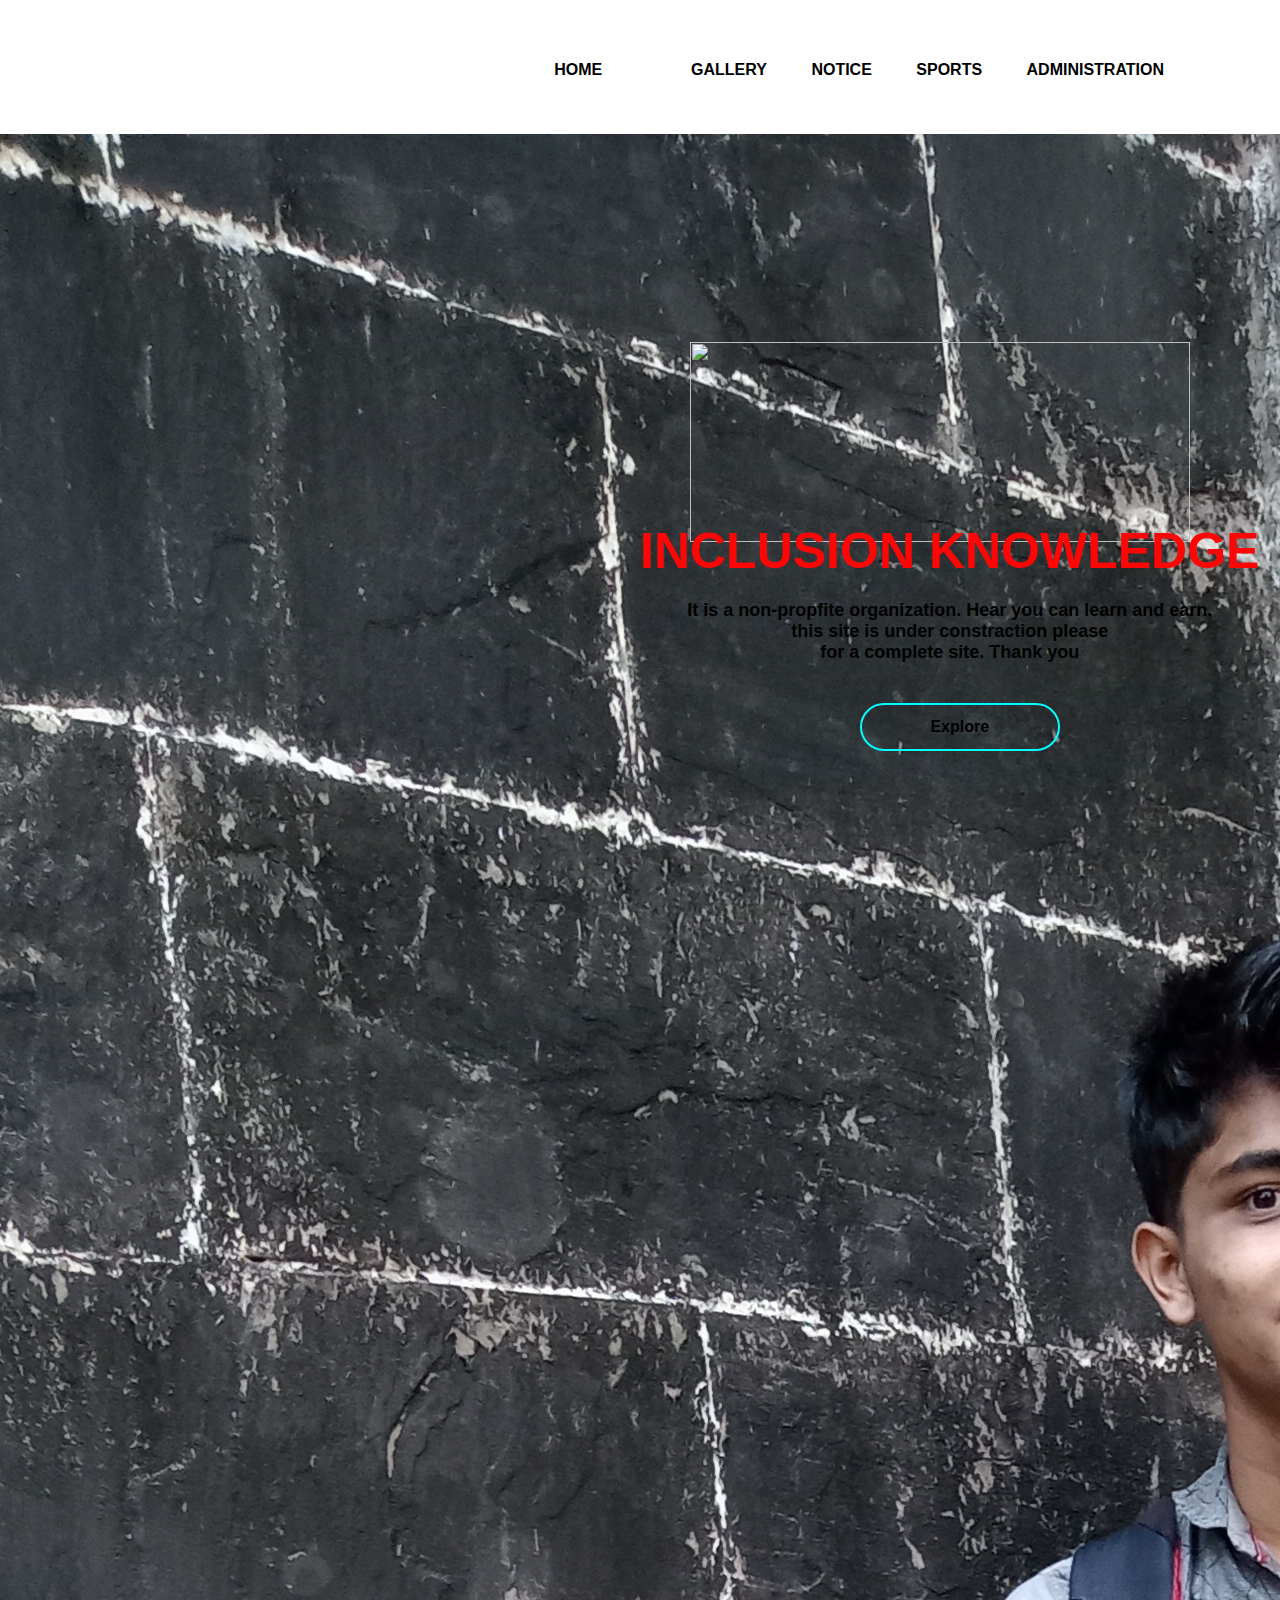
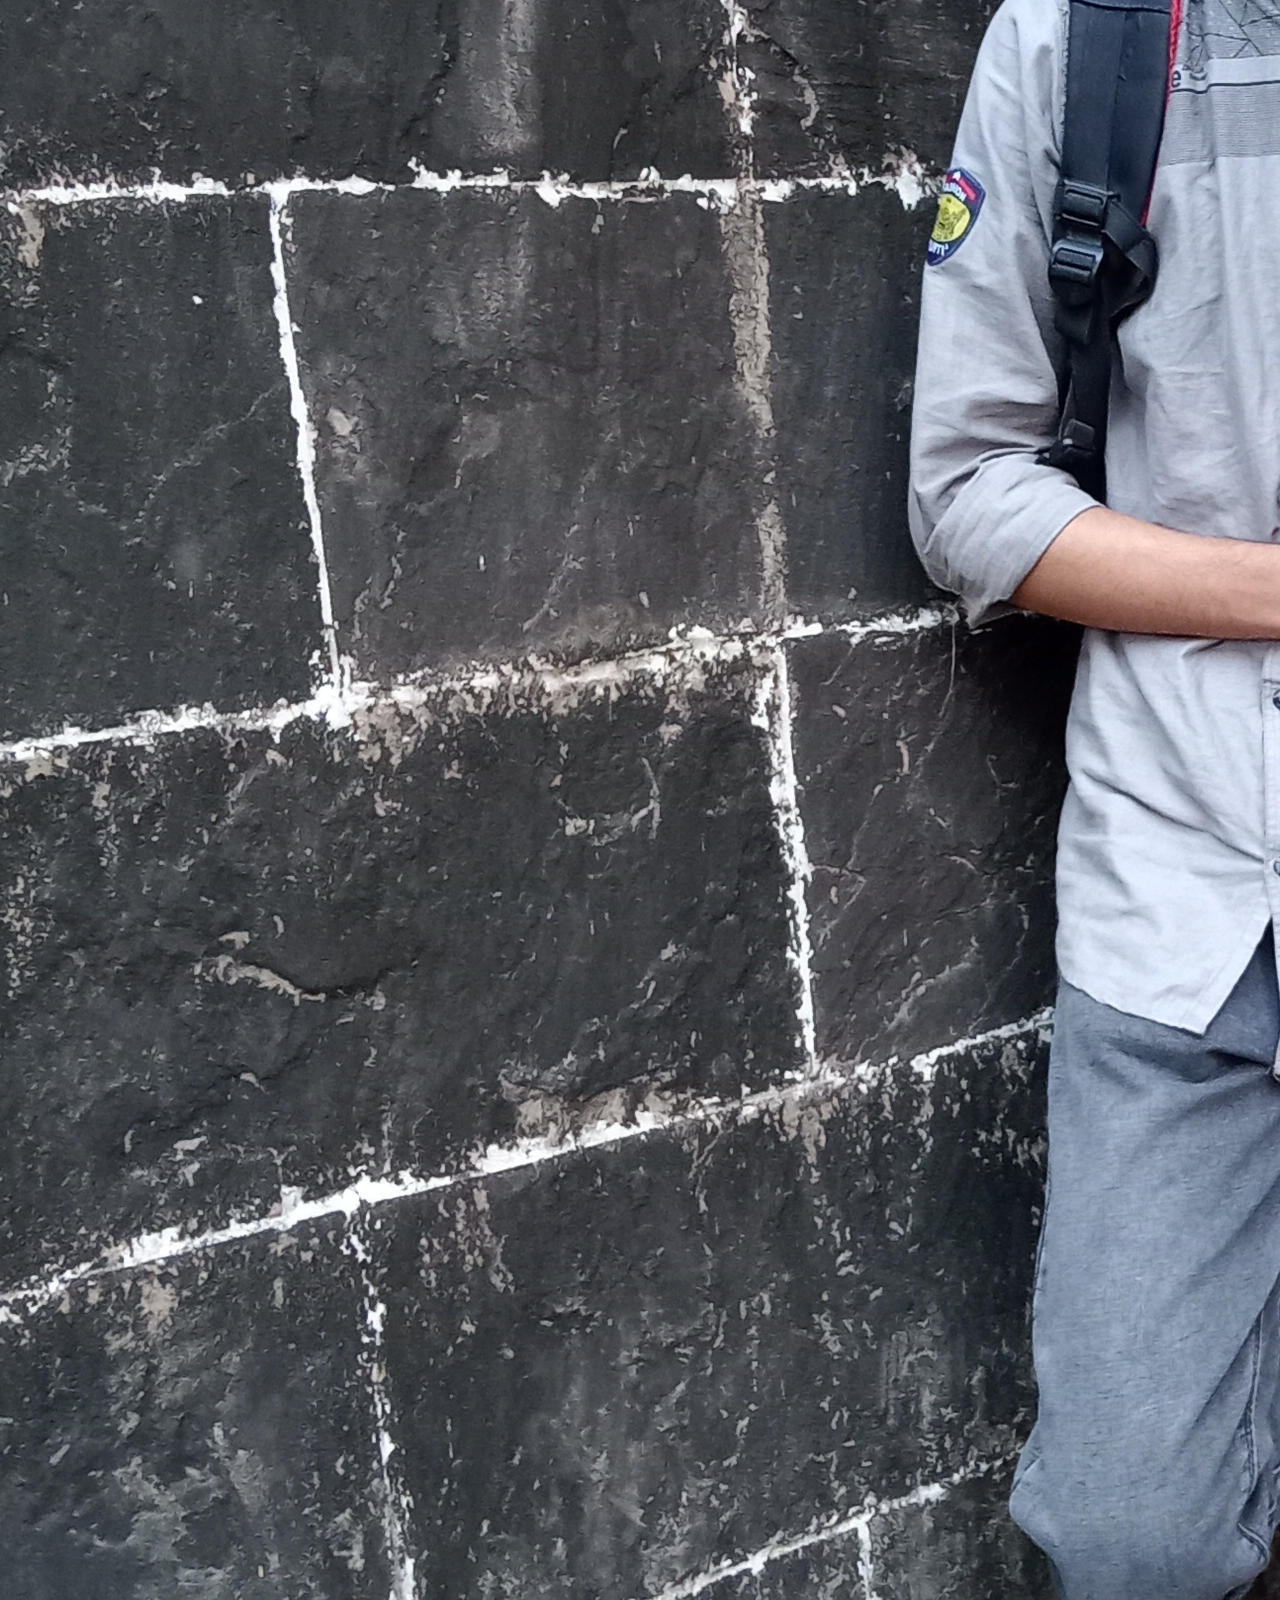
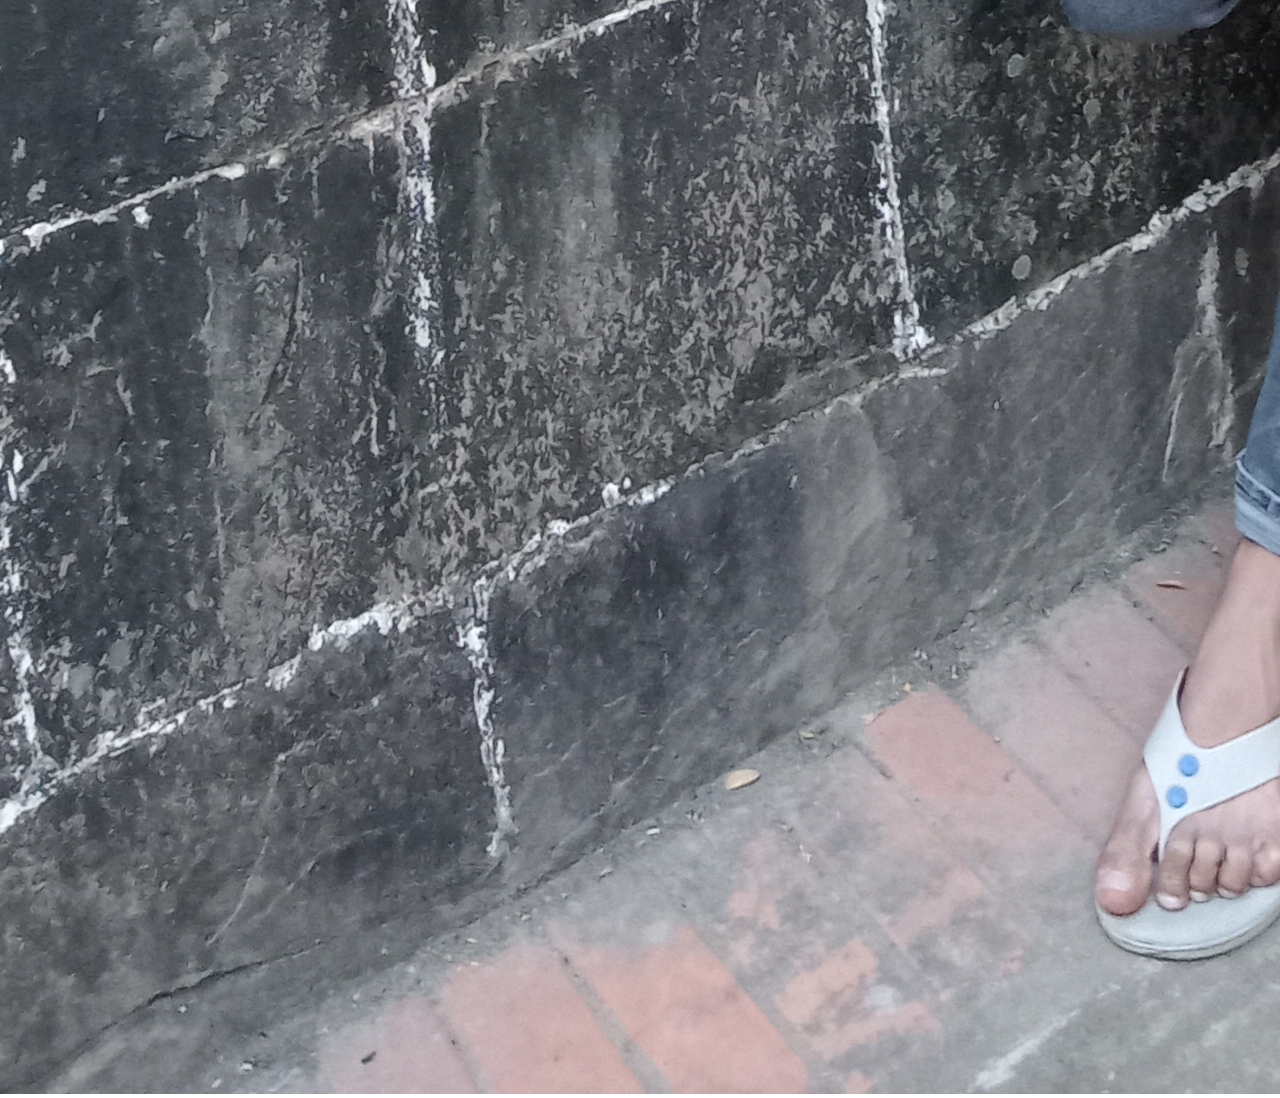
==== index.html @ 39dc2044 "kk" ====
<!DOCTYPE html>
<html lang="en">
<head>
    
    <title>Frist Website</title>
    <link rel="stylesheet" href="style.css">
</head>
<body>
    <div class="banner">
        <div class="navbar">
                
            <ul>
               
                <li><a href="#">Home</a></li>
                <li><a href="#"></a></li>
                <li><a href="#">Gallery</a></li>
                <li><a href="#">Notice</a></li>
                <li><a href="#">Sports</a></li>
                <li><a href="Signup/index.html">Administration</a></li>

            </ul>
        </div>
        <div class="content">
            <img src="images/Inclusion.jpg" class="logo">
            <h1>Inclusion Knowledge </h1>
            <p>It is a non-propfite organization. Hear you can learn and earn. <br>this site is under constraction please <br> for a complete site. Thank you</p>
            <div>
            <button type="button"><span></span>Explore </button>
        </div>
        </div>
        <div>
            <img src="images/me.jpg" alt="">
        </div>
        
    </div>
   
</body>
</html>
---- style.css ----
*{
    margin: 0;
    padding: 0;
    font-family: sans-serif;
}
.banner{
    width: auto;
    height: 100vh;
    background-image: url(images/background.jpg);
    background-size: auto;
    background-position: center;
}

.navbar{
    width: 85%;
    margin: auto;
    padding: 35px 0;
    display: flex;
    align-items: center;
    justify-content: end;
    

}

.navbar ul li{
    list-style: none;
    display: inline-block;
    margin: 20px;
    position: relative;
    transform: translate();

}
.navbar ul li a{
    text-decoration: none;
    color: black;
    text-transform: uppercase;
    font-weight: bold;
    
}
.navbar ul li ::after{
    content: '';
    height: 3px;
    width: 0;
    background-color: aqua;
    position: absolute;
    left: 0;
    bottom: -6px;
    transition: 0.5s;
}
.navbar ul li :hover::after{
    width: 100%;
}
.content{
    width: auto;
    position: absolute;
    top: 38%;
    transform: translateX(380px);
    text-align: center;
}
.logo{
    width: 500px;
    height: 200px;
    cursor: pointer;

}
.logo{
    
    position: absolute;
}   

.content h1{
    text-transform: uppercase;
    color: rgb(255, 6, 6);
    font-size: 50px;
    margin-top: 180px;
    transform: translateX(260px);   
    

}
.content p{
    margin: 20px auto;
    font-size: 18px;
    font-weight: bold;
    transform: translateX(260px);
}
button{
    width: 200px;
    padding: 13px 0;
    text-align: center;
    margin: 20px 10px;
    border-radius: 25px;
    font-size: medium;
    font-weight: bold;
    border: 2px solid aqua;
    background: transparent;
    color: rgb(0, 0, 0);
    cursor: pointer;
    position: relative;
    overflow: hidden;
    transform: translateX(270px);
    transition: 0.5s;
}
span{
    background: aqua;
    height: 100%;
    width: 0;
    border-radius: 25px;
    position: absolute;
    left: 0;
    bottom: 0;
    z-index: -1;
    
}
button:hover span{
    width: 100%;
}
button:hover{
    border: none;
}
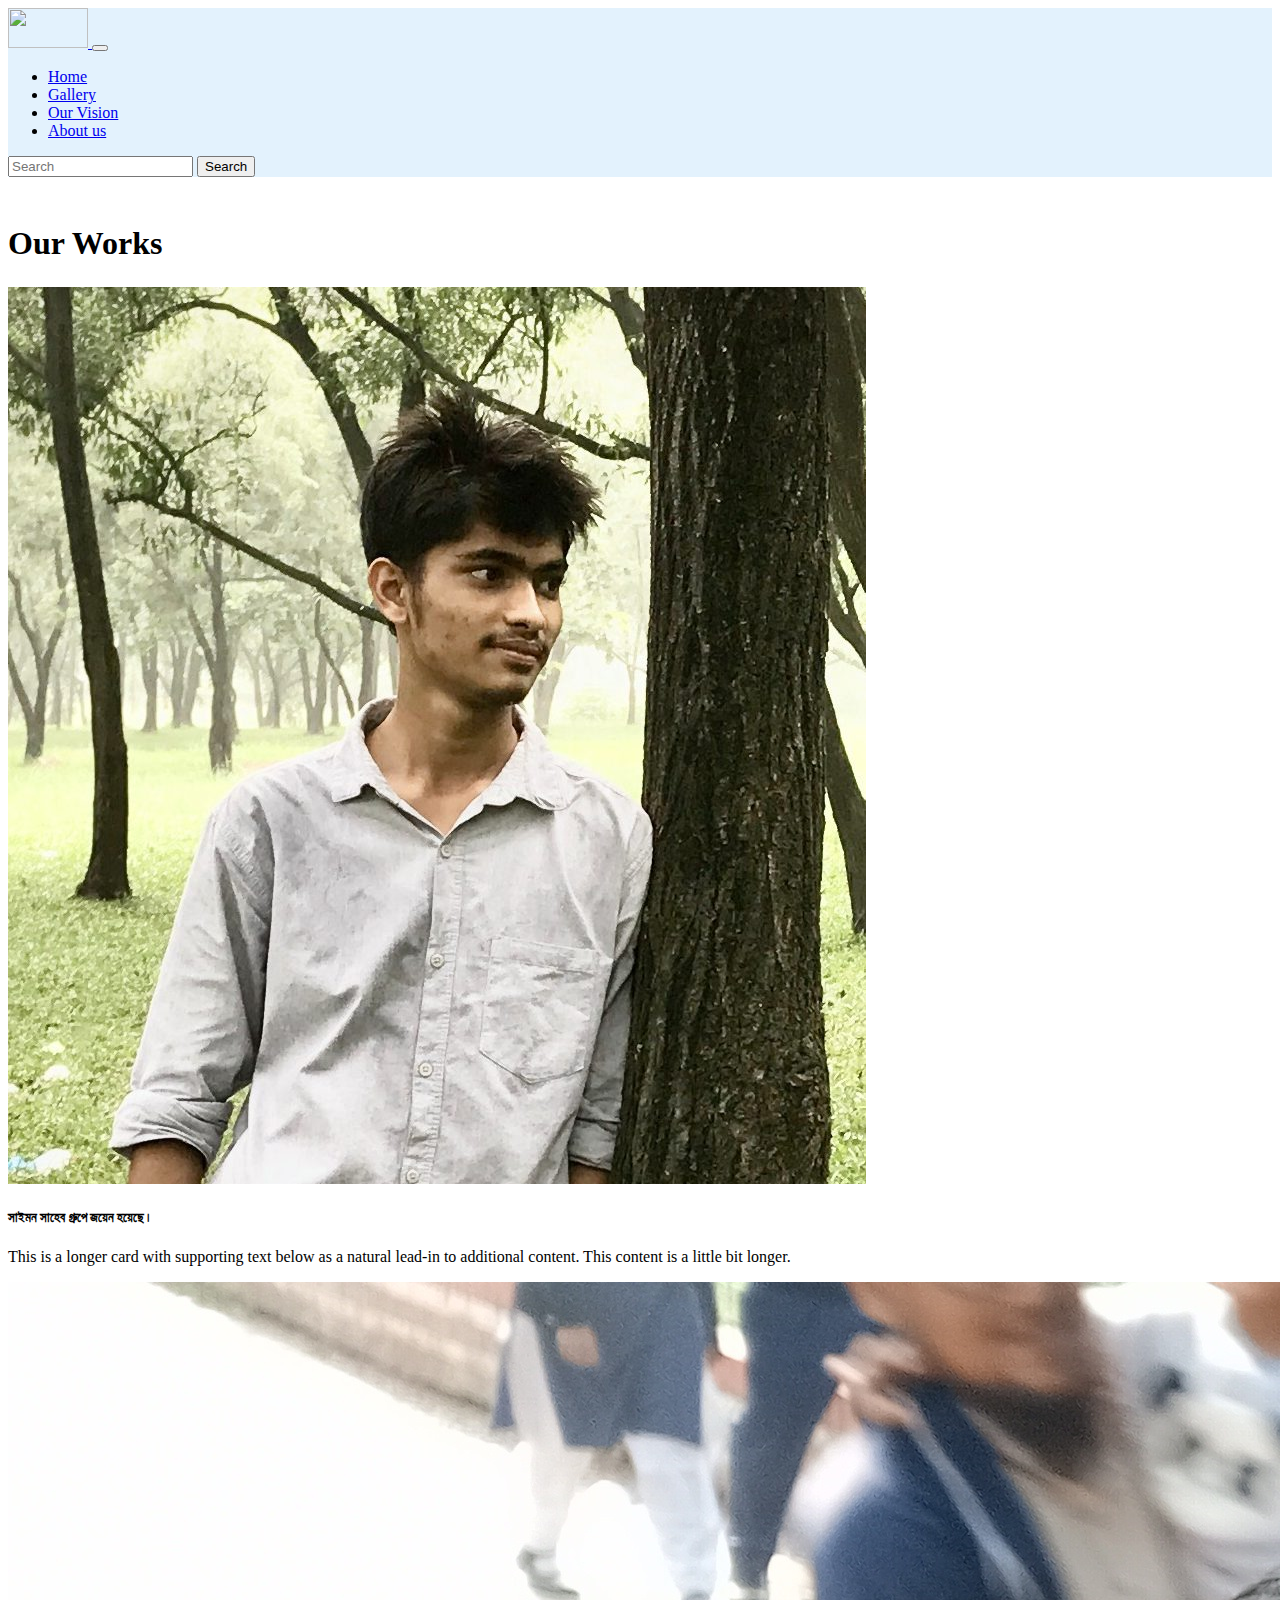
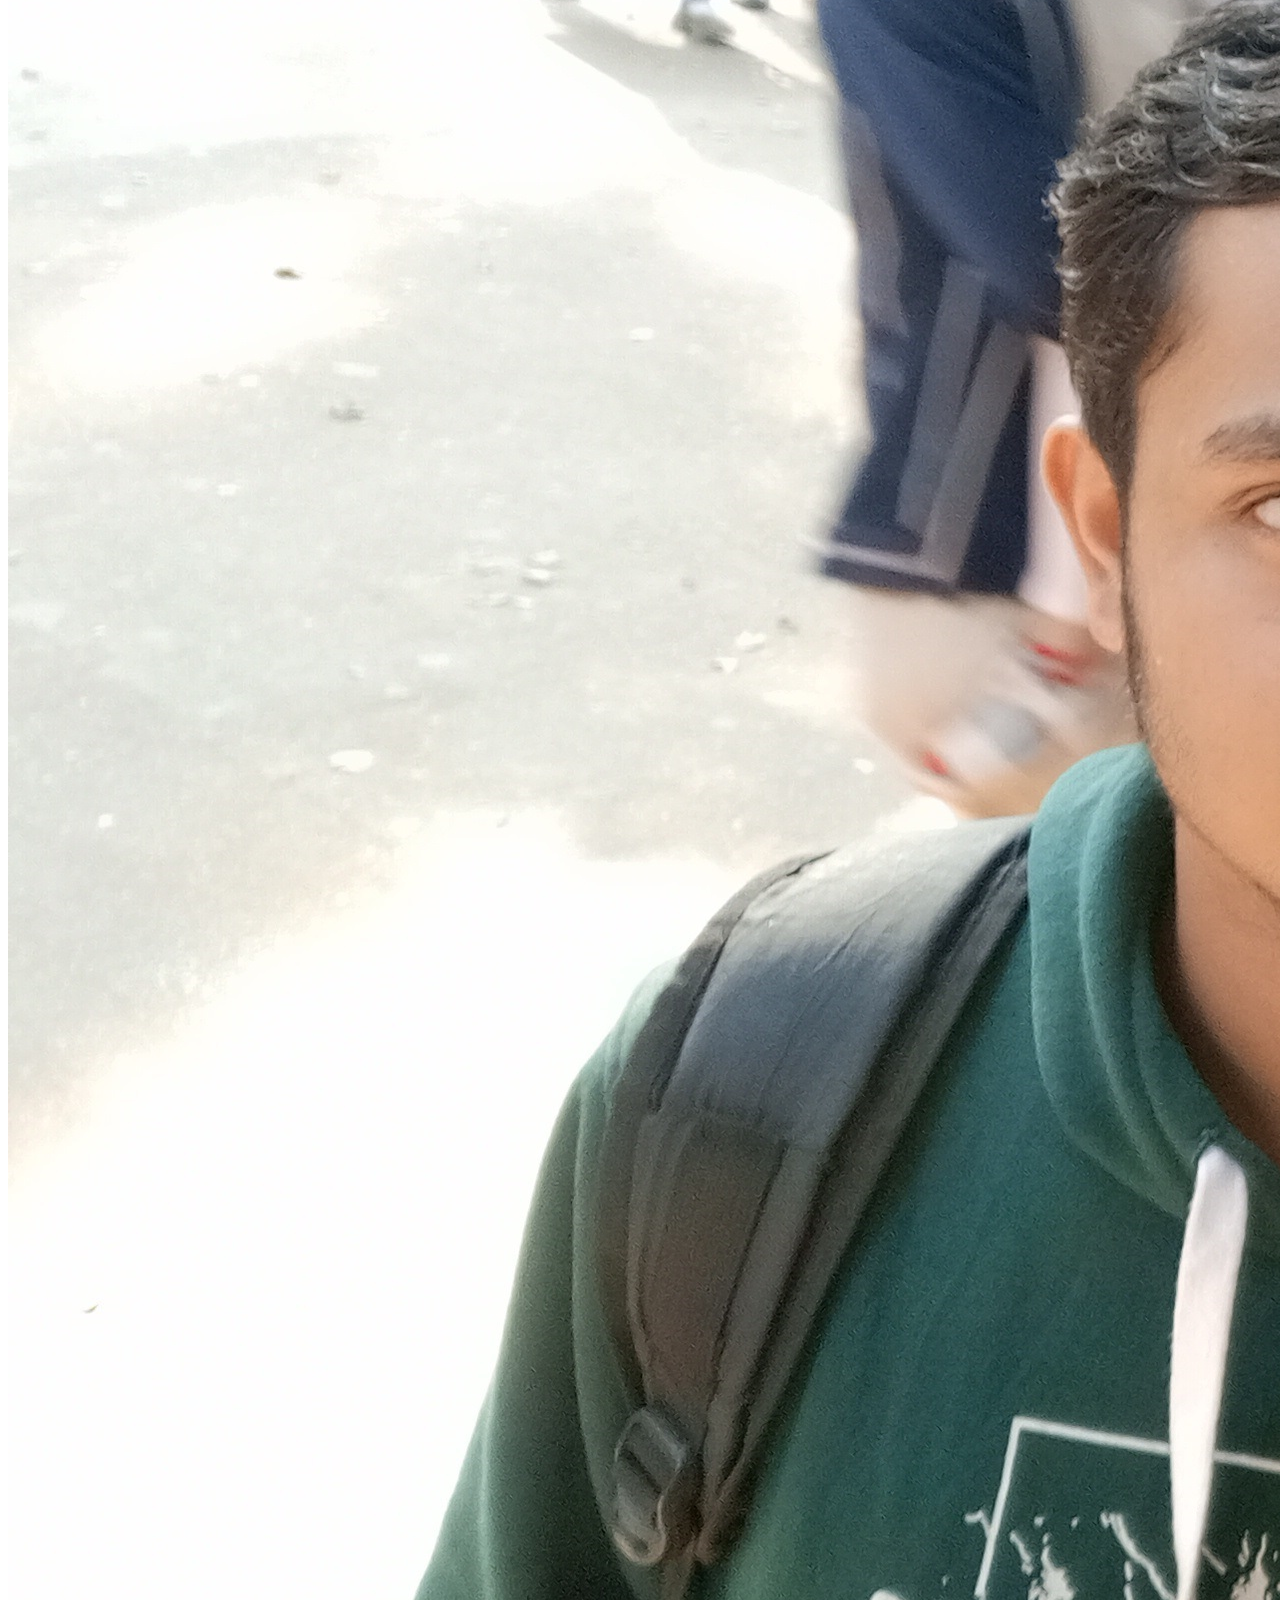
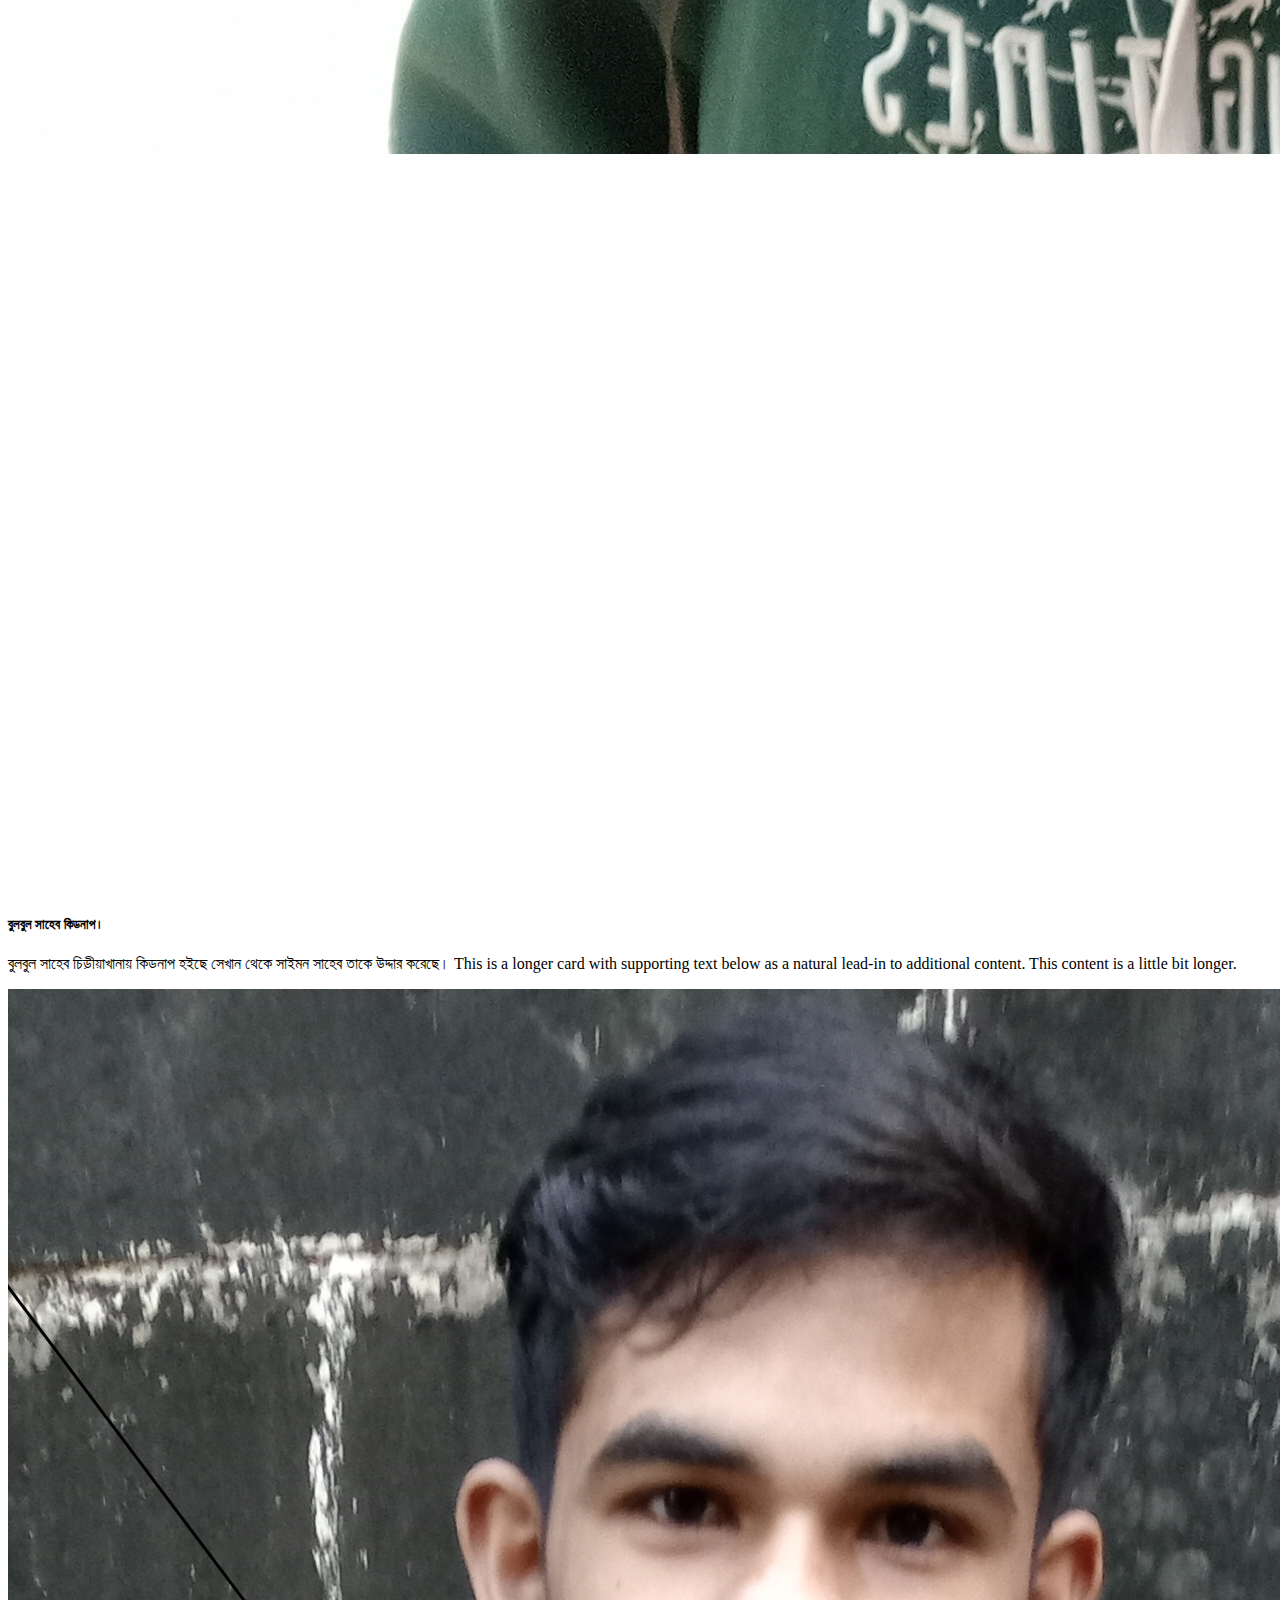
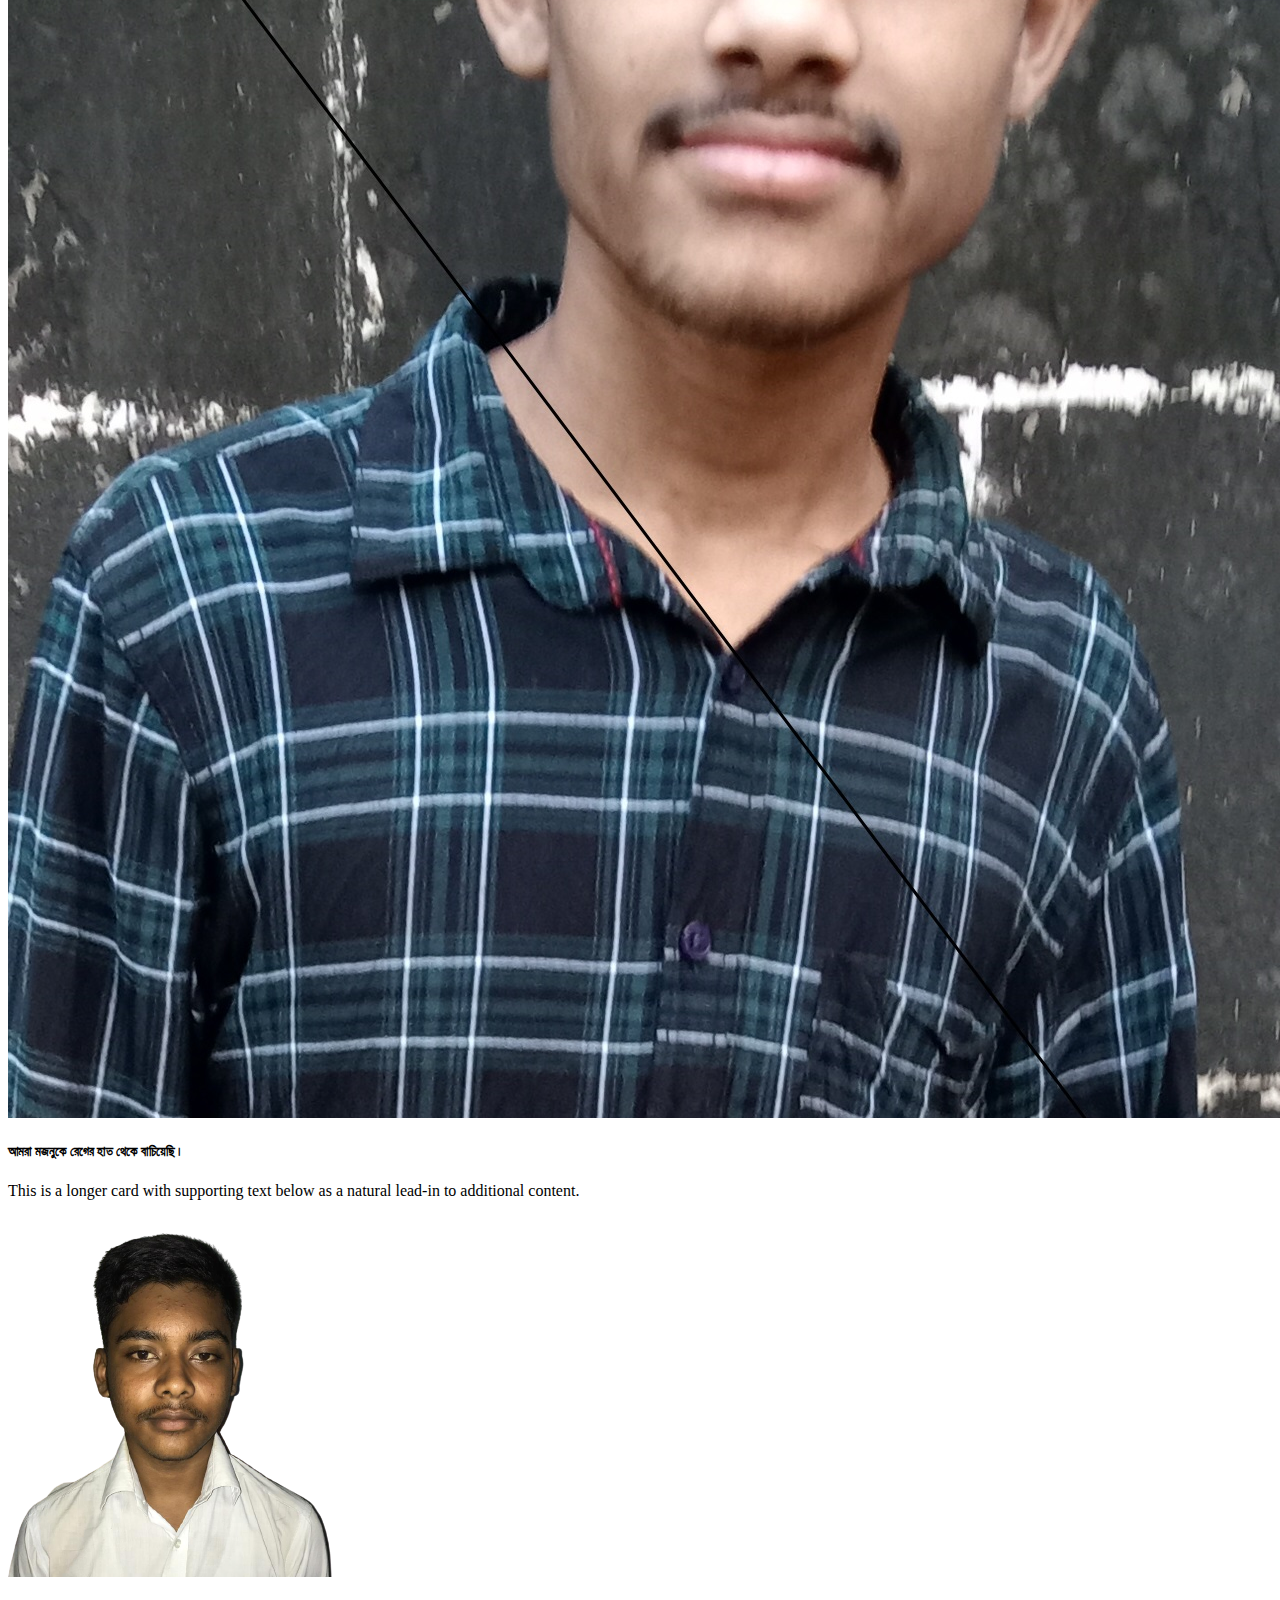
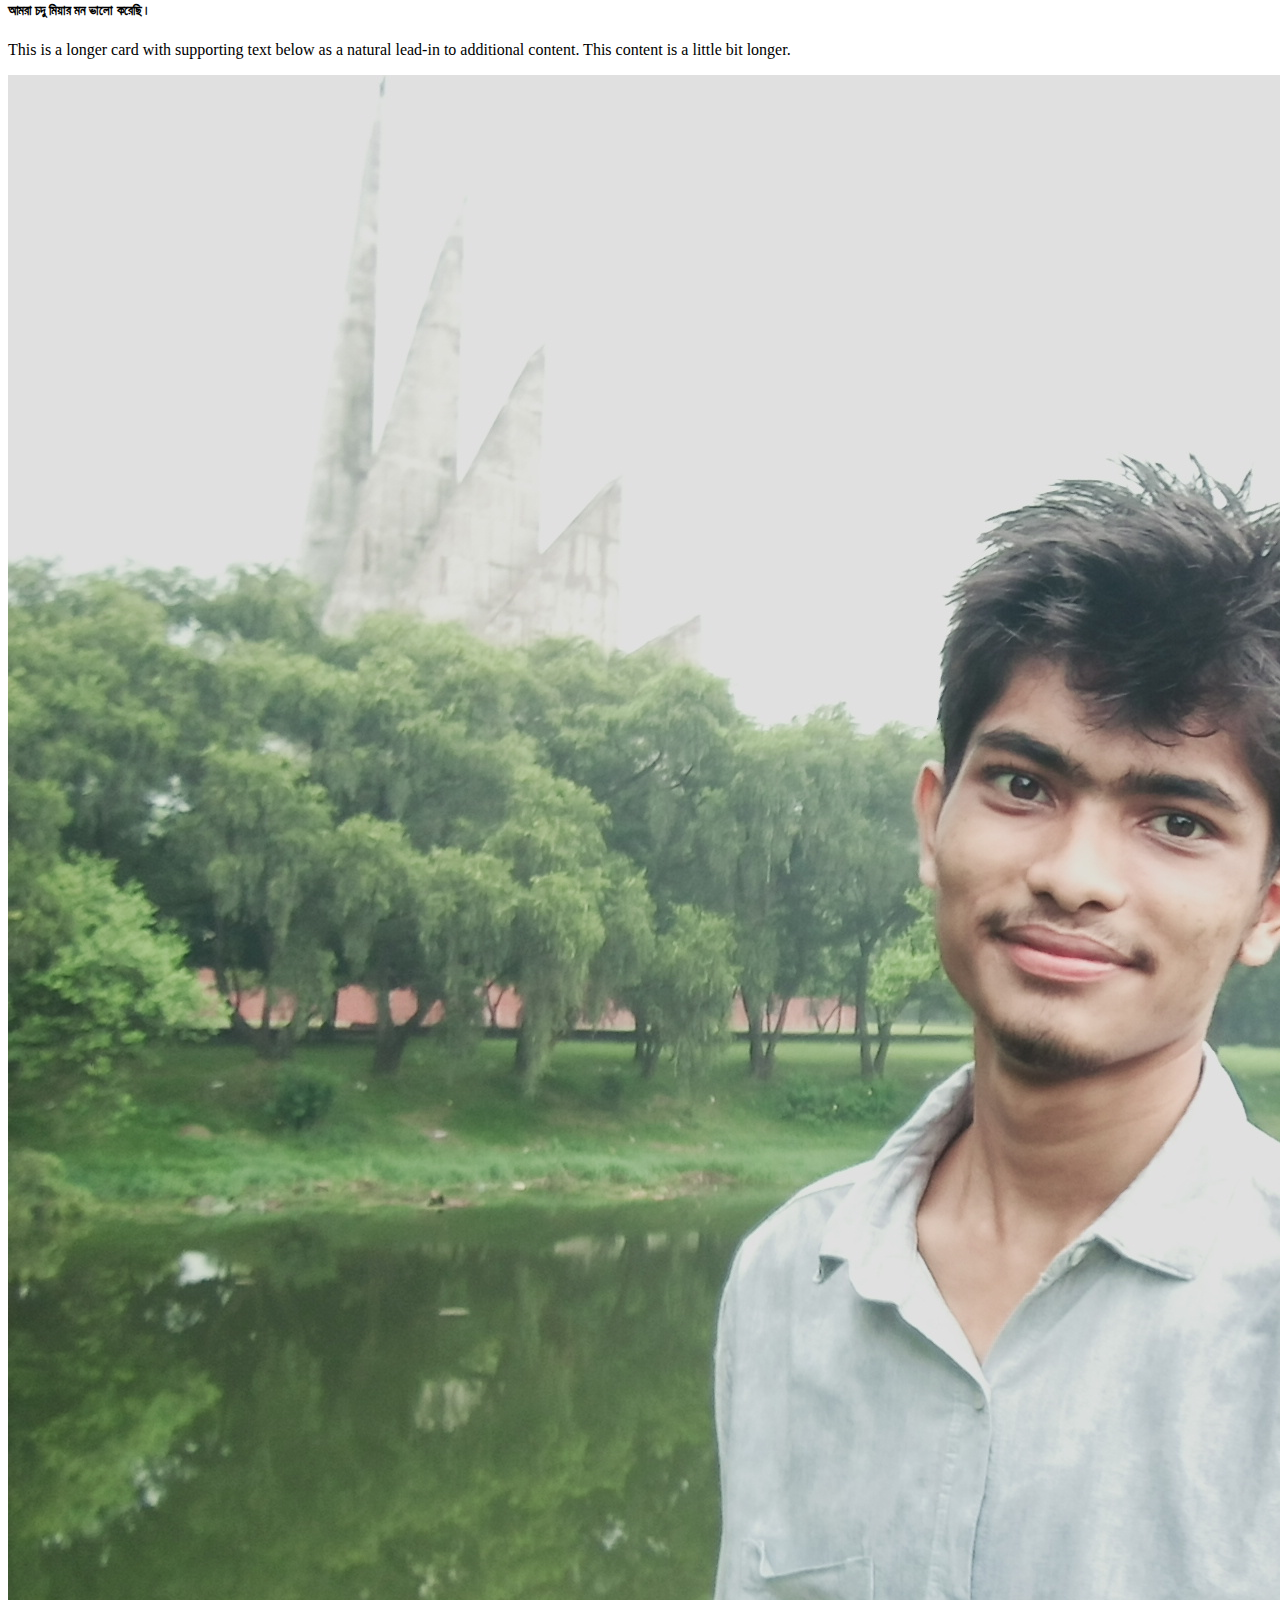
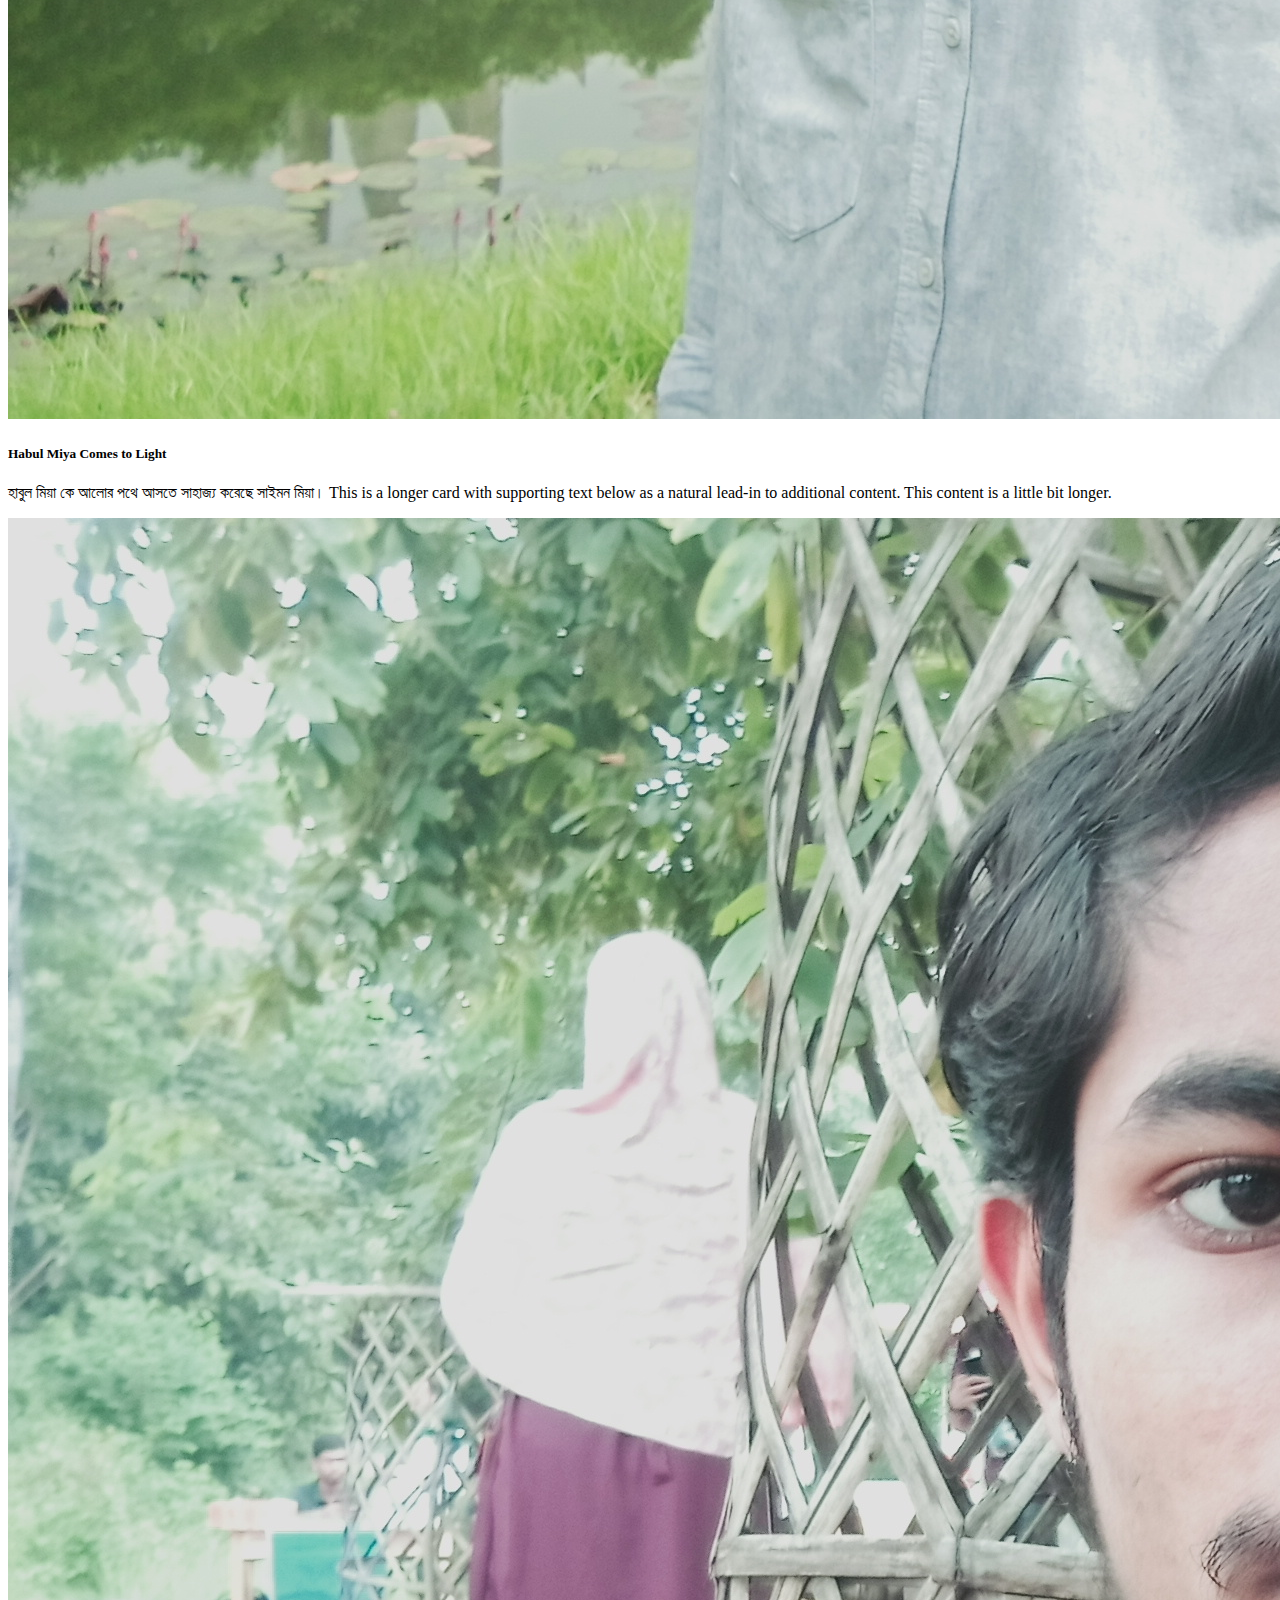
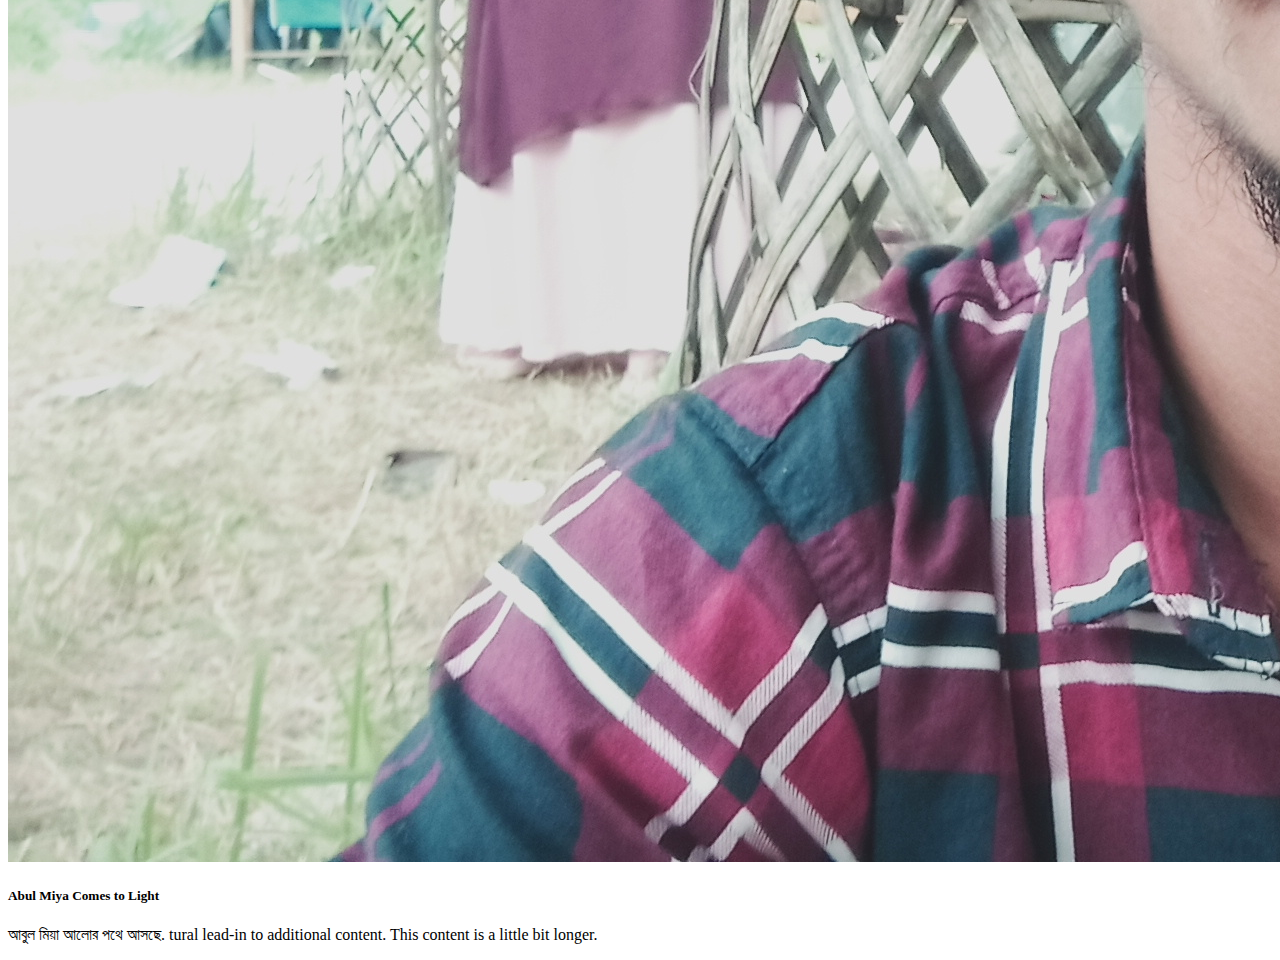
==== commit 37d4a558: "new" ====
--- a/index.html
+++ b/index.html
@@ -1,38 +1,113 @@
 <!DOCTYPE html>
 <html lang="en">
 <head>
-    
-    <title>Frist Website</title>
-    <link rel="stylesheet" href="style.css">
+    <meta charset="UTF-8">
+    <meta http-equiv="X-UA-Compatible" content="IE=edge">
+    <meta name="viewport" content="width=device-width, initial-scale=1.0">
+    <link rel="stylesheet" href="CSS/bootstrap/css/bootstrap.min.css">
+    <title><img src="images/logo.png" alt=""> পাশে আছি👨🏿‍🤝‍👨🏿💖</title>
+    <style>
+       
+    </style>
 </head>
 <body>
-    <div class="banner">
-        <div class="navbar">
-                
-            <ul>
-               
-                <li><a href="#">Home</a></li>
-                <li><a href="#"></a></li>
-                <li><a href="#">Gallery</a></li>
-                <li><a href="#">Notice</a></li>
-                <li><a href="#">Sports</a></li>
-                <li><a href="Signup/index.html">Administration</a></li>
+    <nav class="navbar navbar-expand-lg bg" style="background-color: #e3f2fd">
+        <div class="container-fluid">
+          <a class="navbar-brand " href="#">
+            <img class="img-fluid" style="width: 80px; height: 40px" src="images/logo.png" alt="">
+            </a>
+          <button class="navbar-toggler" type="button" data-bs-toggle="collapse" data-bs-target="#navbarSupportedContent" aria-controls="navbarSupportedContent" aria-expanded="false" aria-label="Toggle navigation">
+            <span class="navbar-toggler-icon"></span>
+          </button>
+          <div class="collapse navbar-collapse" id="navbarSupportedContent">
+            <ul class="navbar-nav me-auto mb-2 mb-lg-0">
+              <li class="nav-item">
+                <a class="nav-link active " aria-current="page" href="#">Home</a>
+              </li>
+              <li class="nav-item">
+                <a class="nav-link " href="#">Gallery</a>
+              </li>
+              
+              <li class="nav-item">
+                <a class="nav-link " href="#">Our Vision</a>
+              </li>
+              <li class="nav-item">
+                <a class="nav-link " href="#">About us</a>
+              </li>
+            </ul>
+            <form class="d-flex" role="search">
+              <input class="form-control me-2" type="search" placeholder="Search" aria-label="Search">
+              <button class="btn btn-outline-success " type="submit">Search</button>
+            </form>
+          </div>
+        </div>
+      </nav>
+      <div class="text-center">
+        <img src="images/logo.png" class="img-fluid bg-primary " alt="">
+      </div>
+      <h1 class="text-primary text-center" style="margin-top: 30px ; margin-bottom:25px;">Our Works</h1>
+      <div class="row row-cols-3 row-cols-md-5 g-4">
+        <div class="col">
+          <div class="card">
+            <img src="images/saimon.jpg" class="card-img-top" alt="...">
+            <div class="card-body">
+              <h5 class="card-title">সাইমন সাহেব গ্রুপে জয়েন হয়েছে।</h5>
+              <p class="card-text">This is a longer card with supporting text below as a natural lead-in to additional content. This content is a little bit longer.</p>
+            </div>
+          </div>
+        </div>
+        <div class="col">
+          <div class="card">
+            <img src="images/buddy.jpg" class="card-img-top" alt="...">
+            <div class="card-body">
+              <h5 class="card-title">বুলবুল সাহেব কিডনাপ। </h5>
+              <p class="card-text">বুলবুল সাহেব চিড়ীয়াখানায় কিডনাপ হইছে সেখান থেকে সাইমন সাহেব তাকে উদ্দার করেছে। This is a longer card with supporting text below as a natural lead-in to additional content. This content is a little bit longer.</p>
+            </div>
+          </div>
+        </div>
+        <div class="col">
+          <div class="card">
+            <img src="images/monju.jpg" class="card-img-top" alt="...">
+            <div class="card-body">
+              <h5 class="card-title">আমরা মজনুকে রেগের হাত থেকে বাচিয়েছি। </h5>
+              <p class="card-text">This is a longer card with supporting text below as a natural lead-in to additional content.</p>
+            </div>
+          </div>
+        </div>
+        <div class="col">
+          <div class="card">
+            <img src="images/codu.png" class="card-img-top" alt="...">
+            <div class="card-body">
+              <h5 class="card-title">আমরা চদু মিয়ার মন ভালো করেছি। </h5>
+              <p class="card-text">This is a longer card with supporting text below as a natural lead-in to additional content. This content is a little bit longer.</p>
+            </div>
+          </div>
+        </div>
+        <div class="col">
+        <div class="card">
+          <img src="images/habul.jpg" class="card-img-top" alt="...">
+          <div class="card-body">
+            <h5 class="card-title">Habul Miya Comes to Light </h5>
+            <p class="card-text">হাবুল মিয়া কে আলোর পথে আসতে সাহাজ্য করেছে সাইমন মিয়া। This is a longer card with supporting text below as a natural lead-in to additional content. This content is a little bit longer.</p>
+          </div>
+        </div>
+      </div>
+      <div class="col">
+        <div class="card">
+          <img src="images/abul.jpg" class="card-img-top" alt="...">
+          <div class="card-body">
+            <h5 class="card-title">Abul Miya Comes to Light </h5>
+            <p class="card-text">আবুল মিয়া আলোর পথে আসছে. tural lead-in to additional content. This content is a little bit longer.</p>
+          </div>
+        </div>
+      </div>
+    </div>
+      </div>
+      
+      
 
-            </ul>
-        </div>
-        <div class="content">
-            <img src="images/Inclusion.jpg" class="logo">
-            <h1>Inclusion Knowledge </h1>
-            <p>It is a non-propfite organization. Hear you can learn and earn. <br>this site is under constraction please <br> for a complete site. Thank you</p>
-            <div>
-            <button type="button"><span></span>Explore </button>
-        </div>
-        </div>
-        <div>
-            <img src="images/me.jpg" alt="">
-        </div>
-        
-    </div>
-   
+
+    <script src="https://cdn.jsdelivr.net/npm/@popperjs/core@2.11.6/dist/umd/popper.min.js" integrity="sha384-oBqDVmMz9ATKxIep9tiCxS/Z9fNfEXiDAYTujMAeBAsjFuCZSmKbSSUnQlmh/jp3" crossorigin="anonymous"></script>
+    <script src="https://cdn.jsdelivr.net/npm/bootstrap@5.2.2/dist/js/bootstrap.min.js" integrity="sha384-IDwe1+LCz02ROU9k972gdyvl+AESN10+x7tBKgc9I5HFtuNz0wWnPclzo6p9vxnk" crossorigin="anonymous"></script>
 </body>
 </html>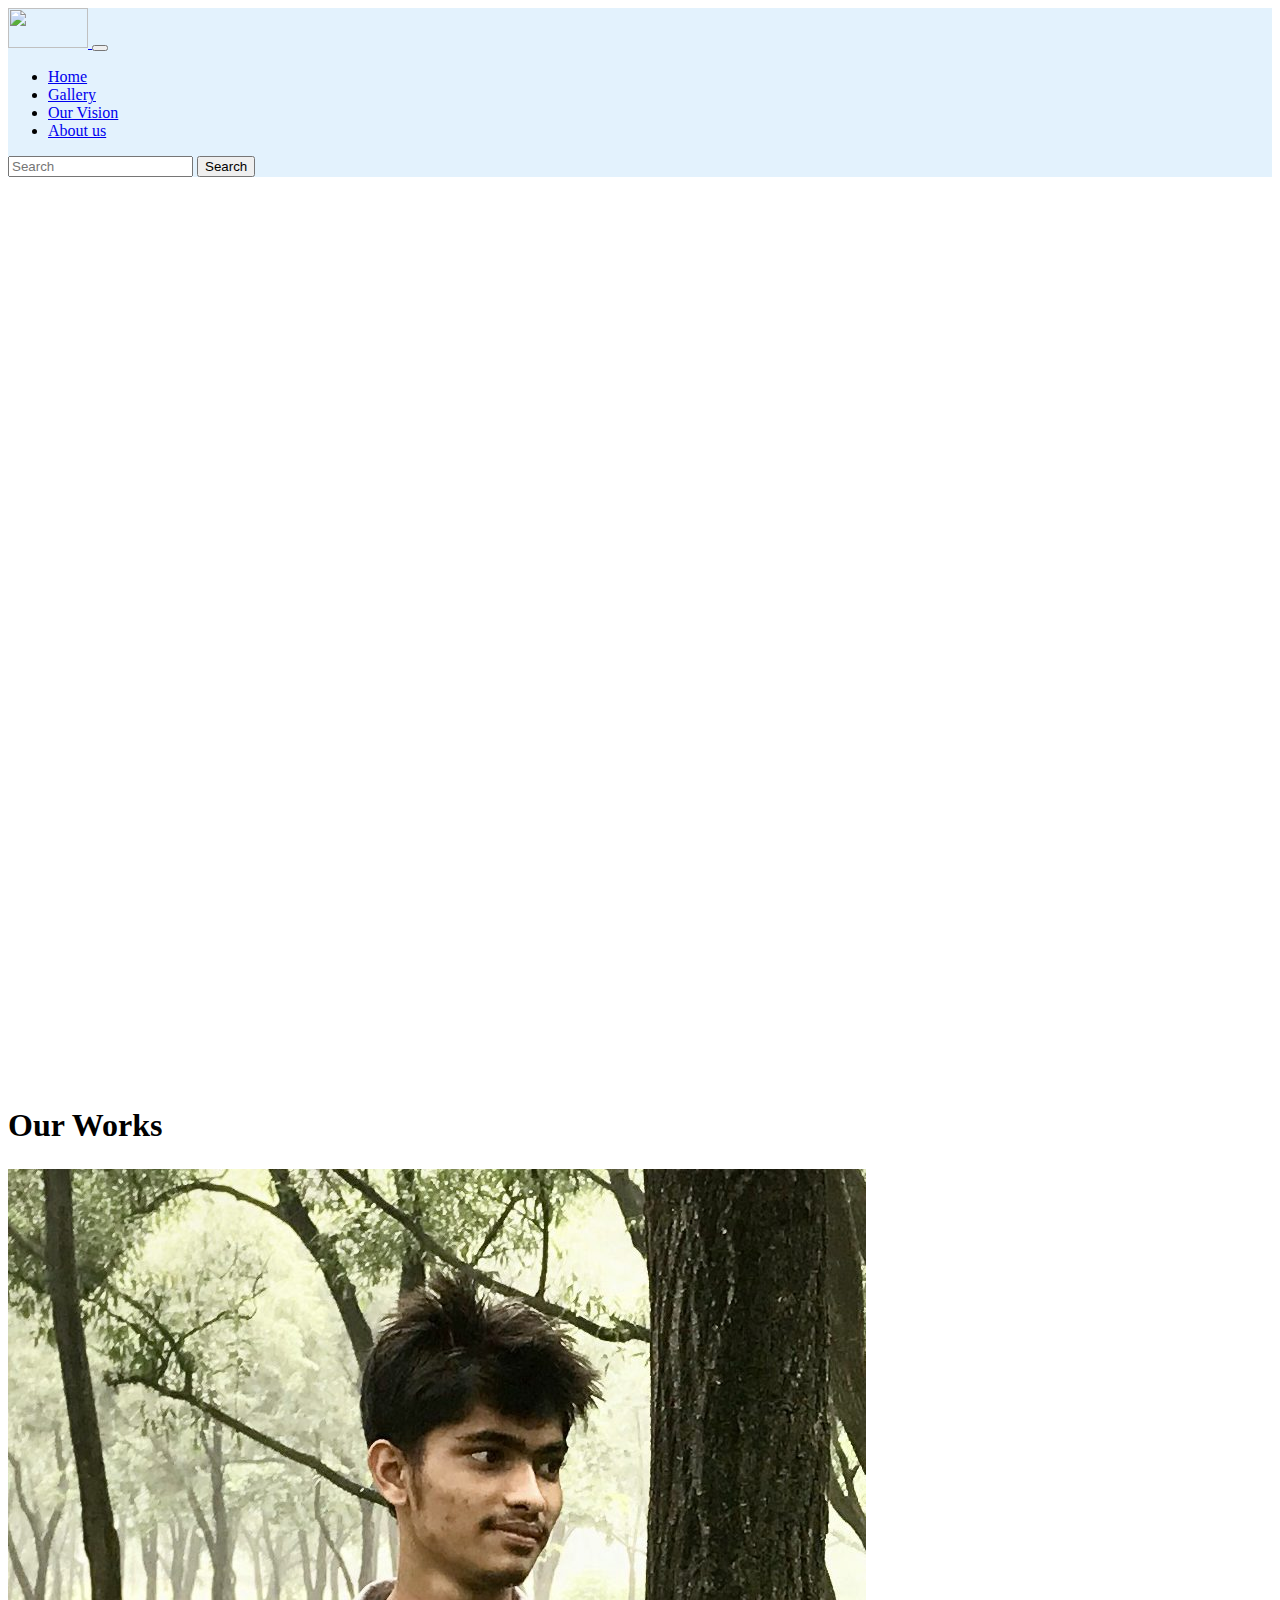
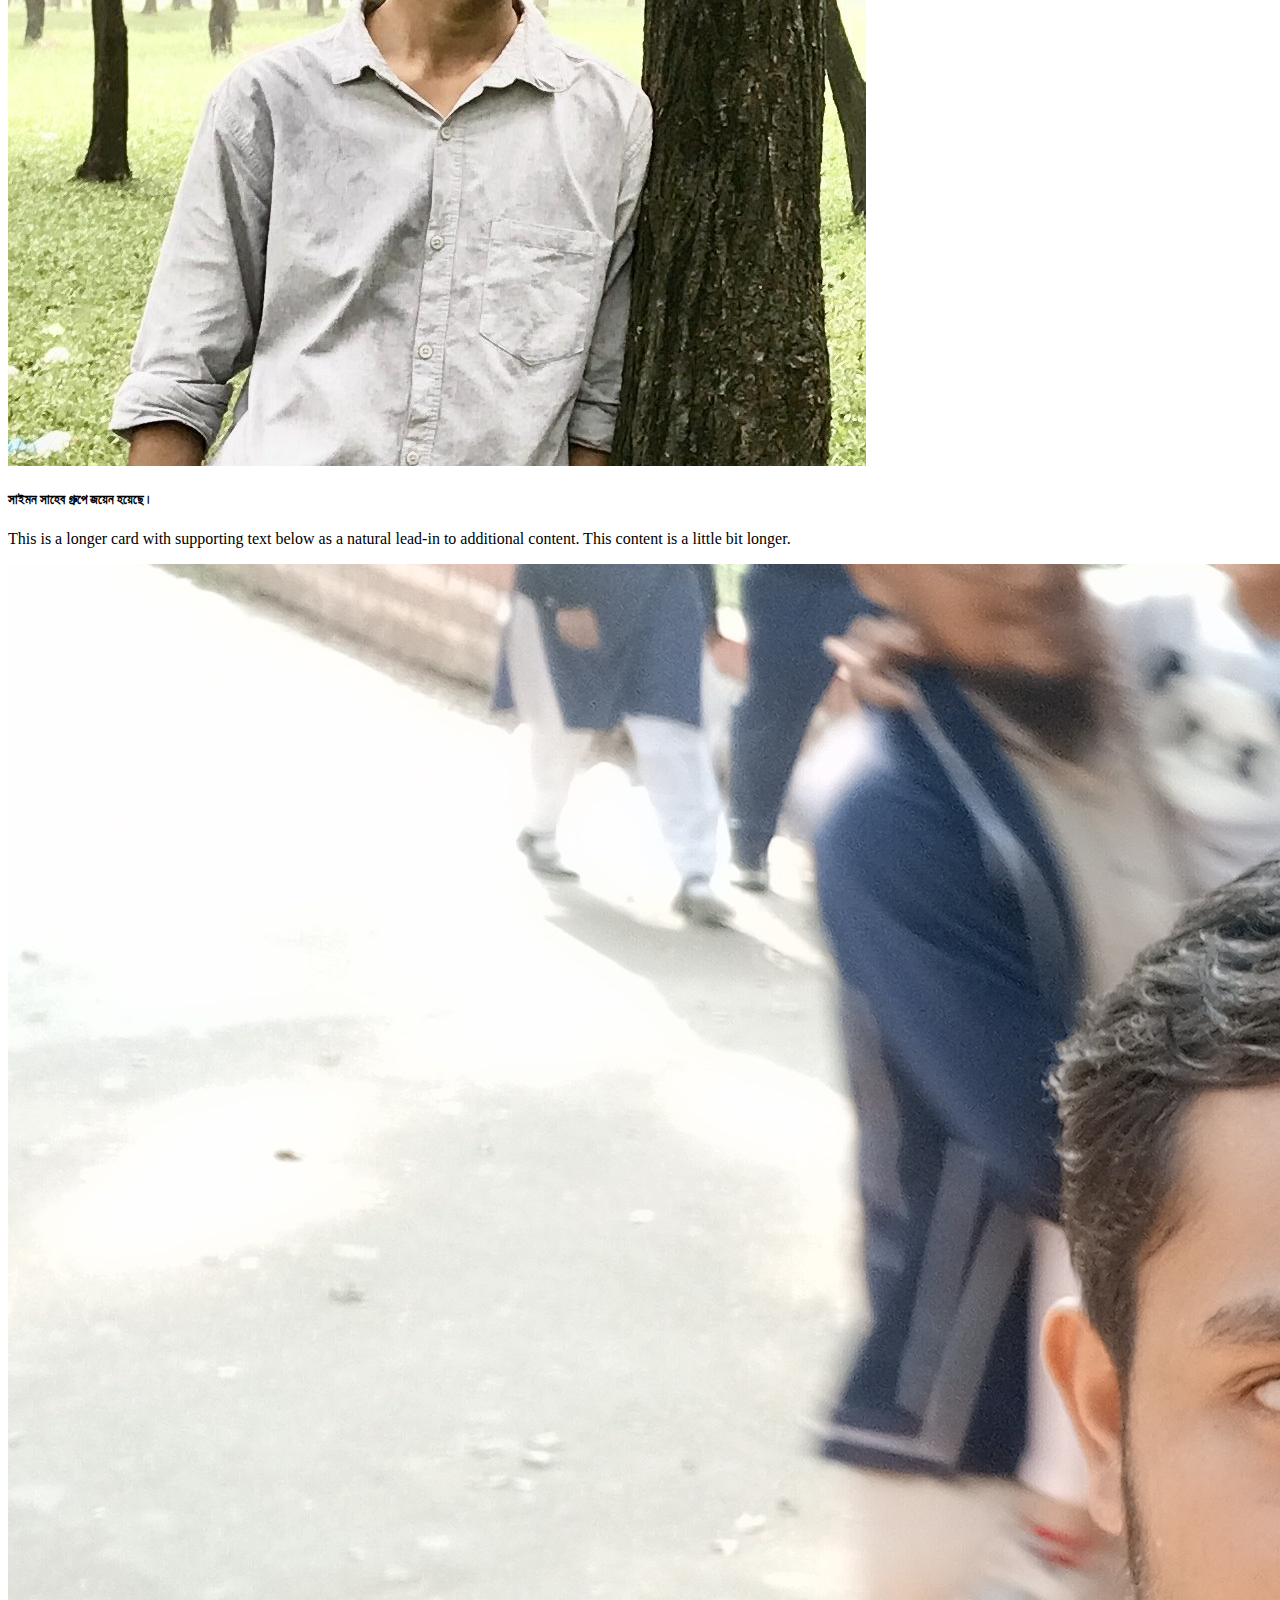
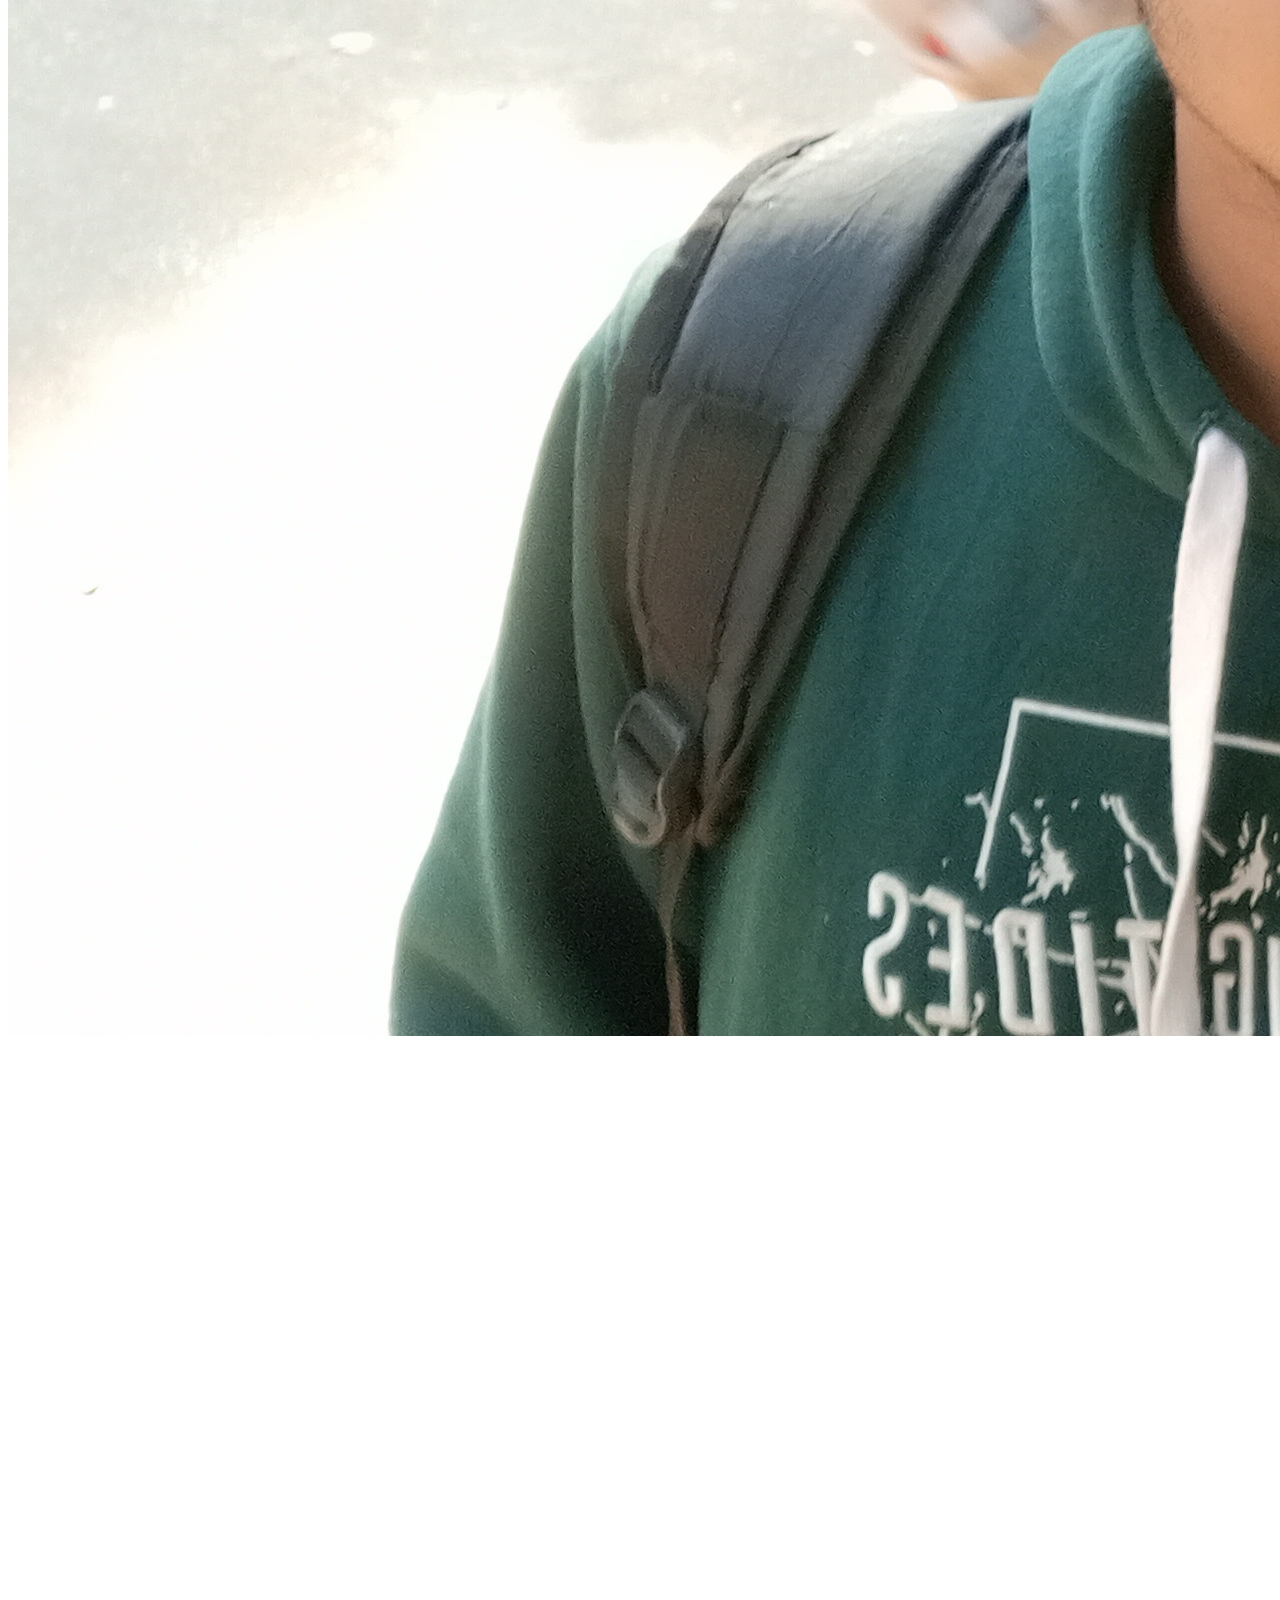
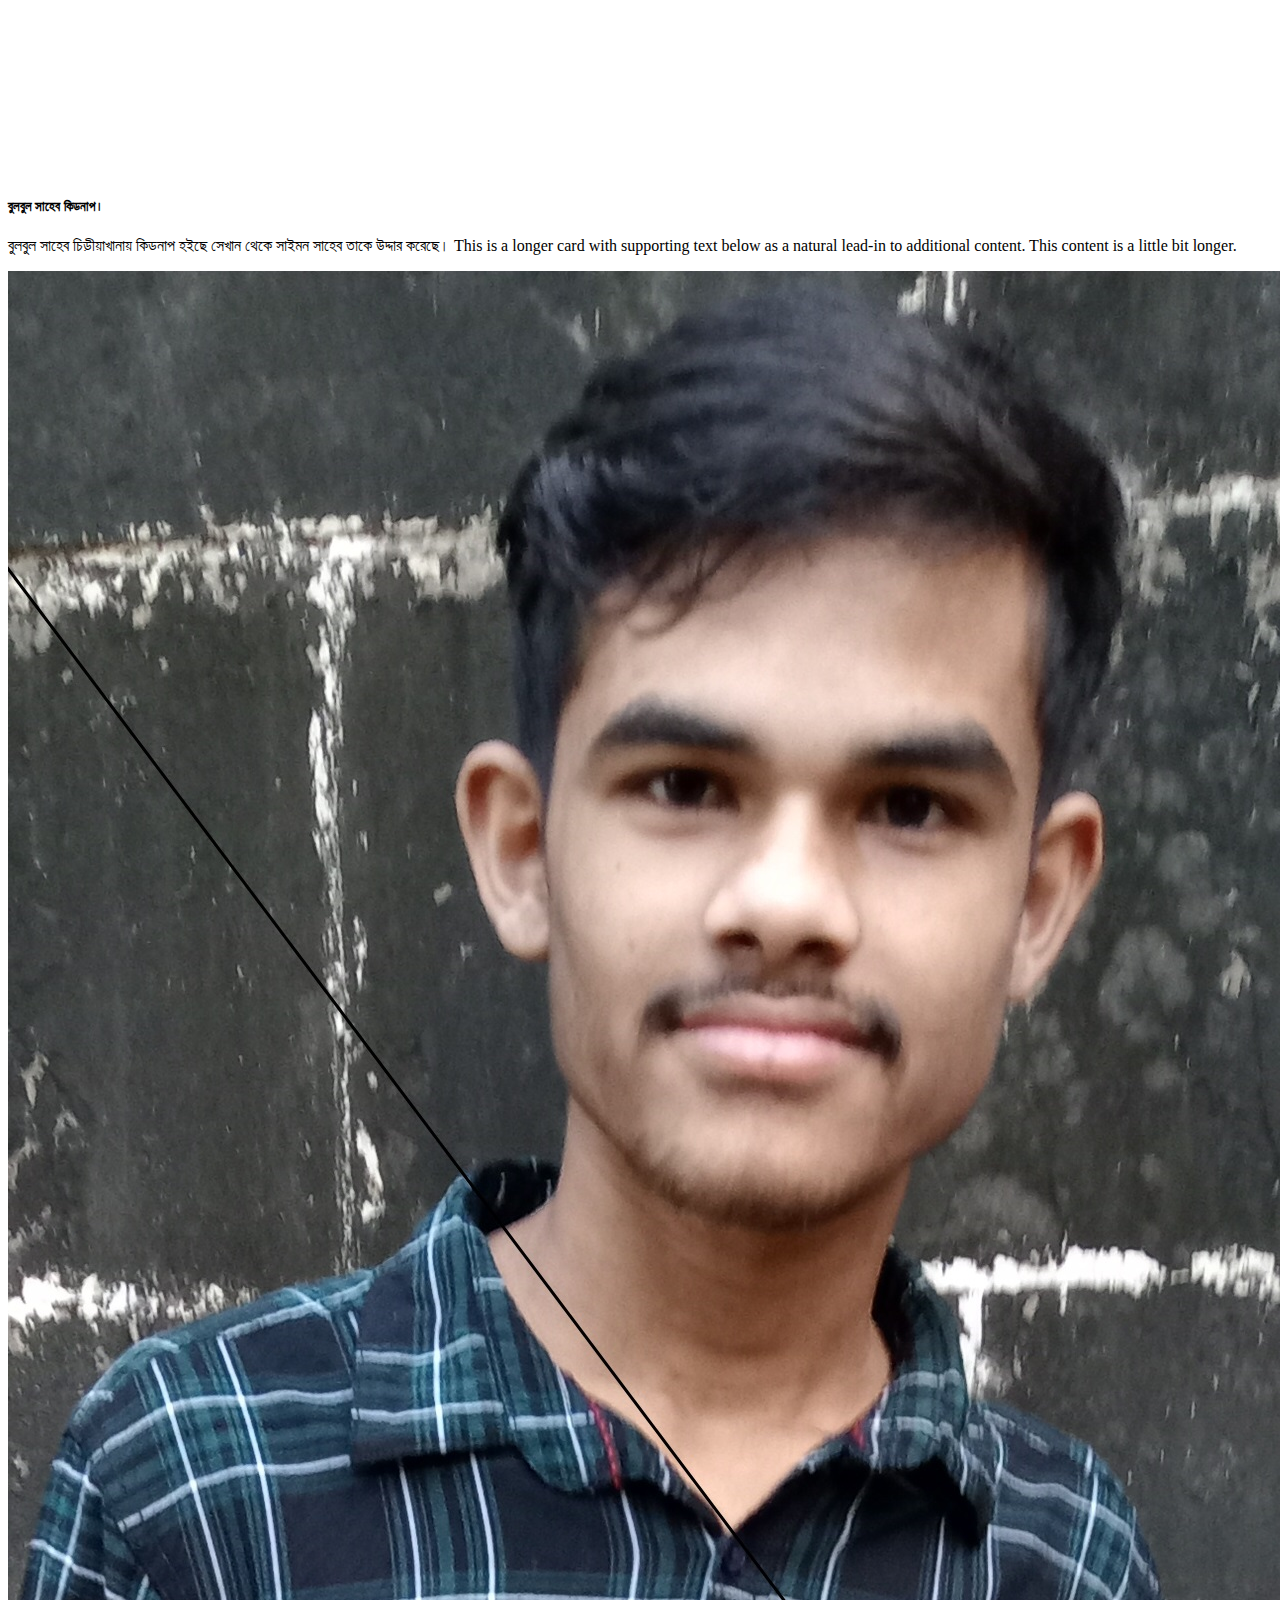
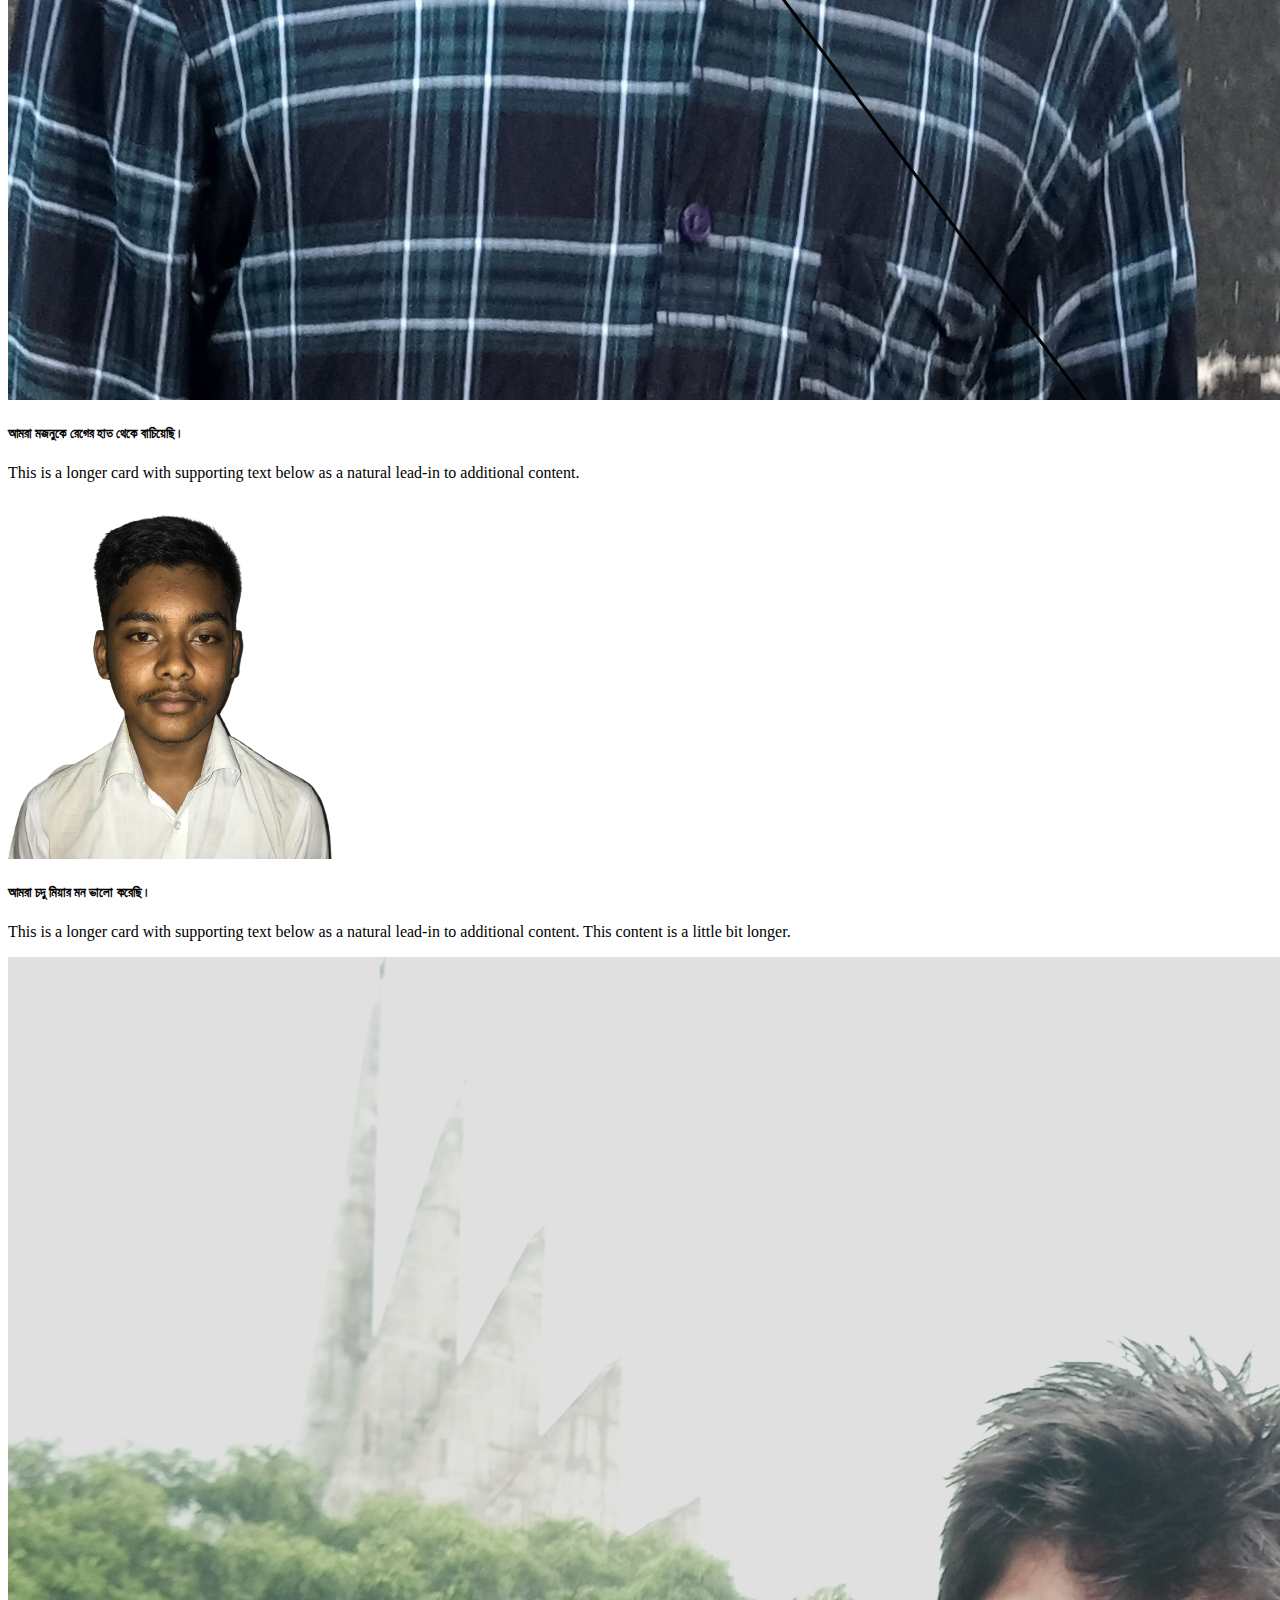
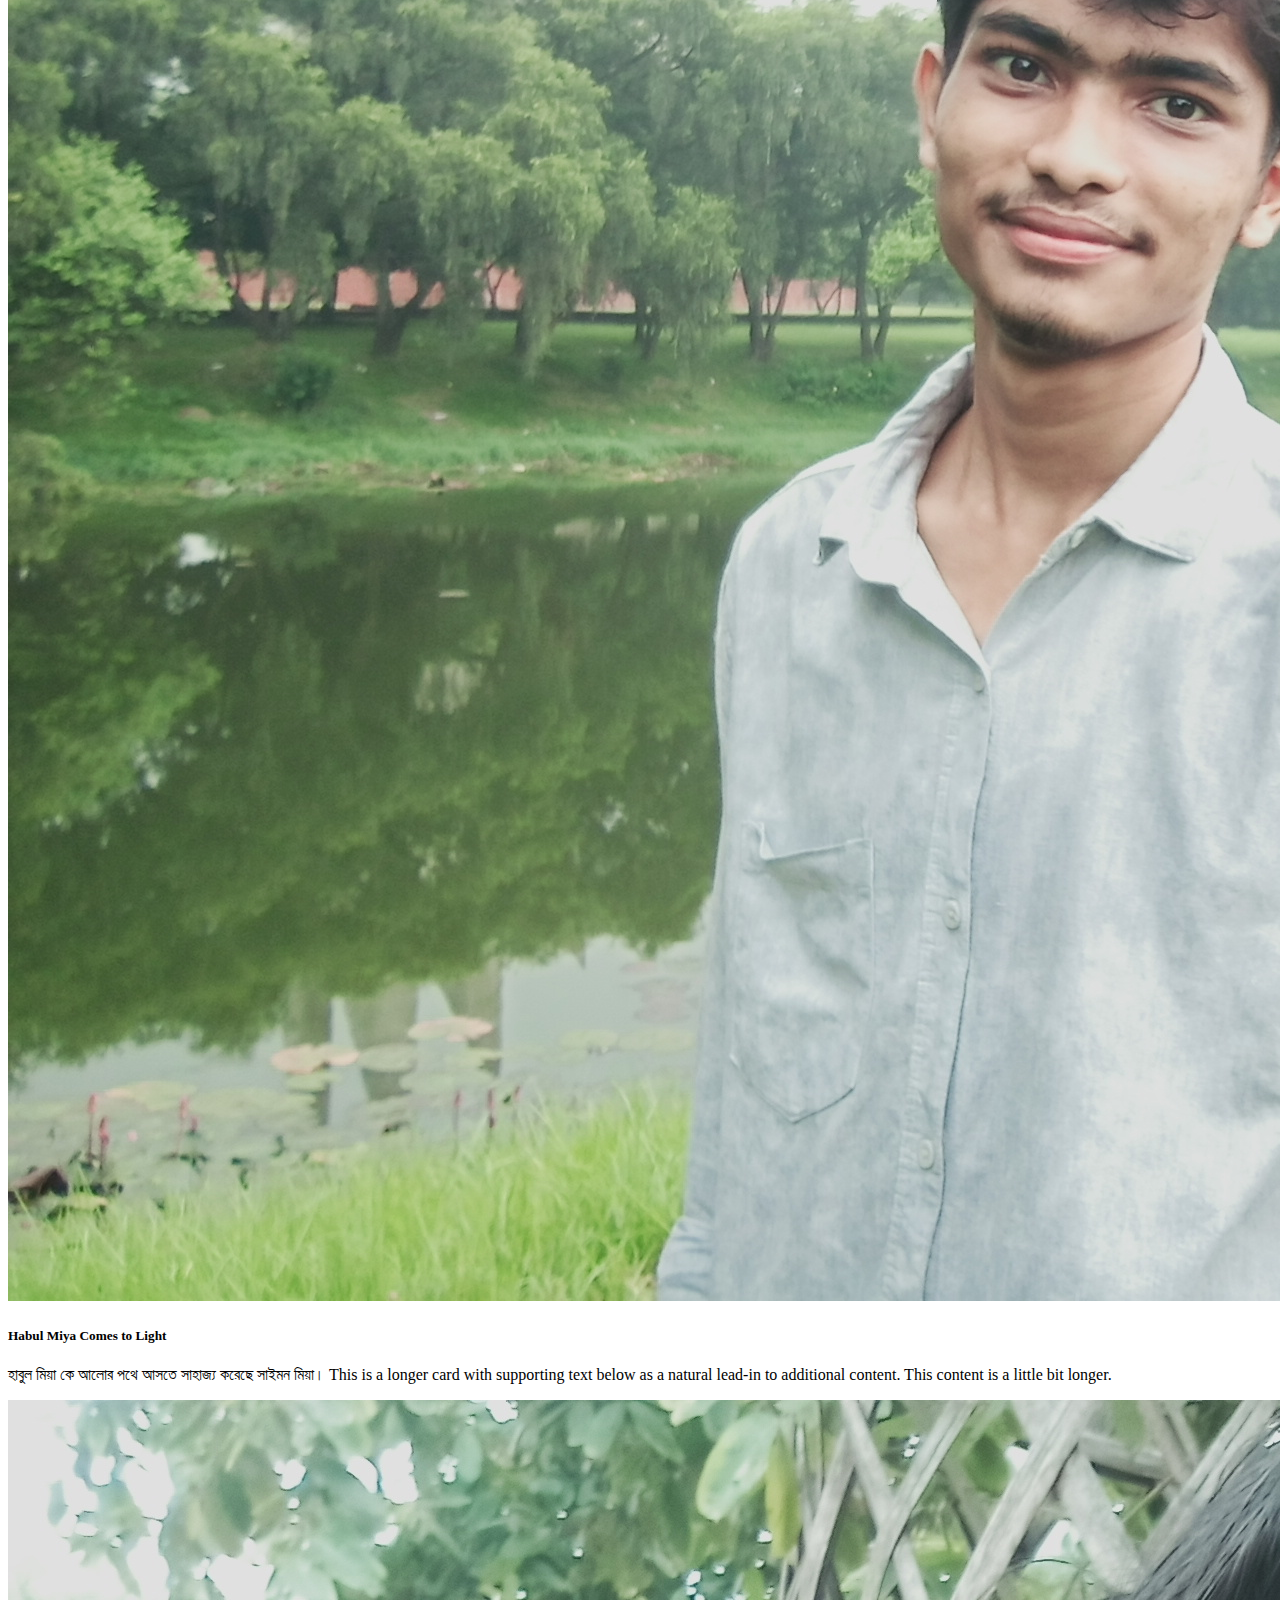
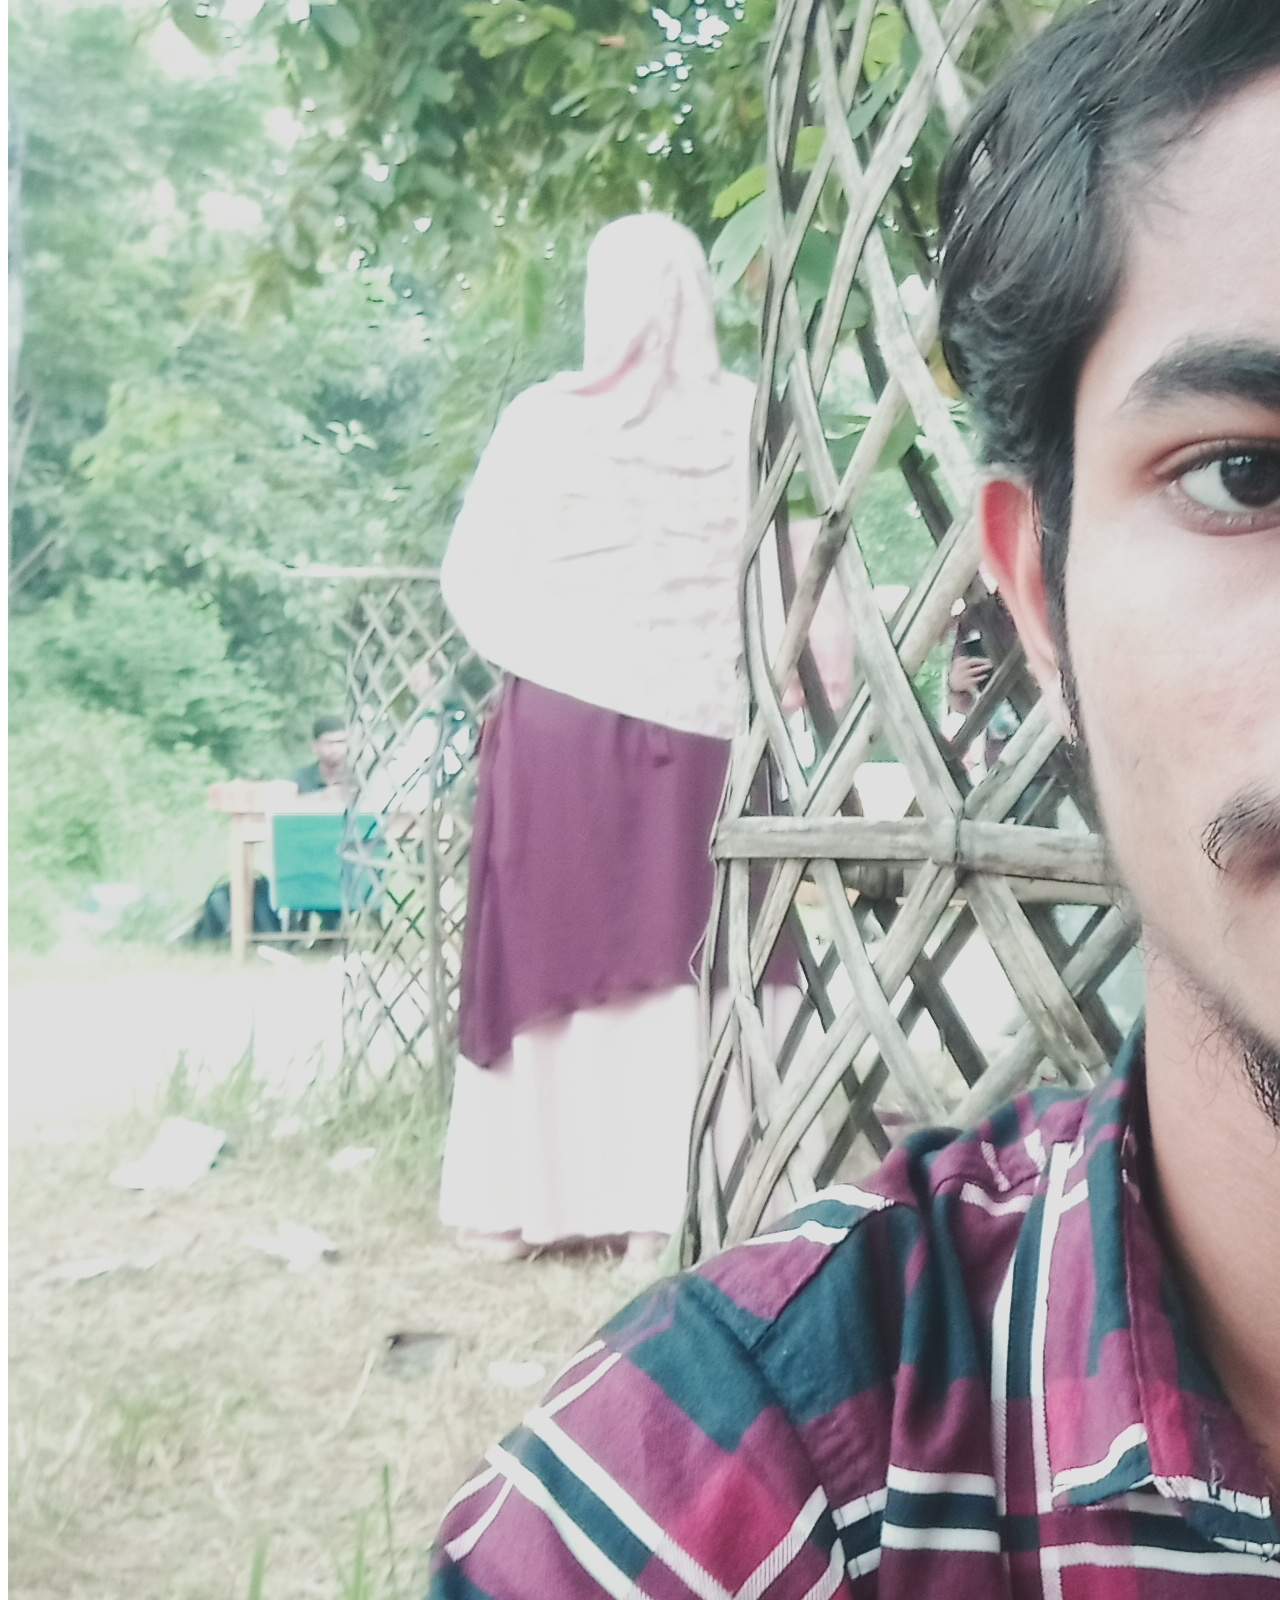
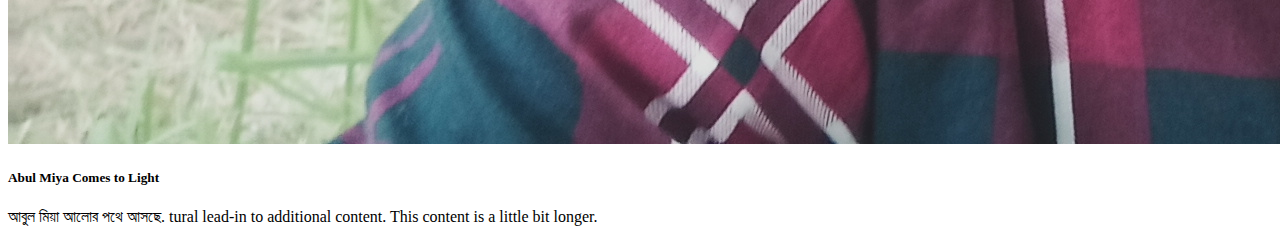
==== commit 9ac45fb5: "Update index.html" ====
--- a/index.html
+++ b/index.html
@@ -5,9 +5,15 @@
     <meta http-equiv="X-UA-Compatible" content="IE=edge">
     <meta name="viewport" content="width=device-width, initial-scale=1.0">
     <link rel="stylesheet" href="CSS/bootstrap/css/bootstrap.min.css">
-    <title><img src="images/logo.png" alt=""> পাশে আছি👨🏿‍🤝‍👨🏿💖</title>
+    <title> পাশে আছি👨🏿‍🤝‍👨🏿💖</title>
     <style>
-       
+       .bg-image{
+        width: auto;
+        height: 100vh;
+        background-image: url(images/logo.png);
+        background-position: center;
+        background-repeat: no-repeat;
+       }
     </style>
 </head>
 <body>
@@ -42,11 +48,15 @@
           </div>
         </div>
       </nav>
-      <div class="text-center">
-        <img src="images/logo.png" class="img-fluid bg-primary " alt="">
+      <div class="text-center bg-image img-fluid">
+        
+
+
+
+
       </div>
       <h1 class="text-primary text-center" style="margin-top: 30px ; margin-bottom:25px;">Our Works</h1>
-      <div class="row row-cols-3 row-cols-md-5 g-4">
+      <div class="row row-cols-2 row-cols-md-5 g-4">
         <div class="col">
           <div class="card">
             <img src="images/saimon.jpg" class="card-img-top" alt="...">
